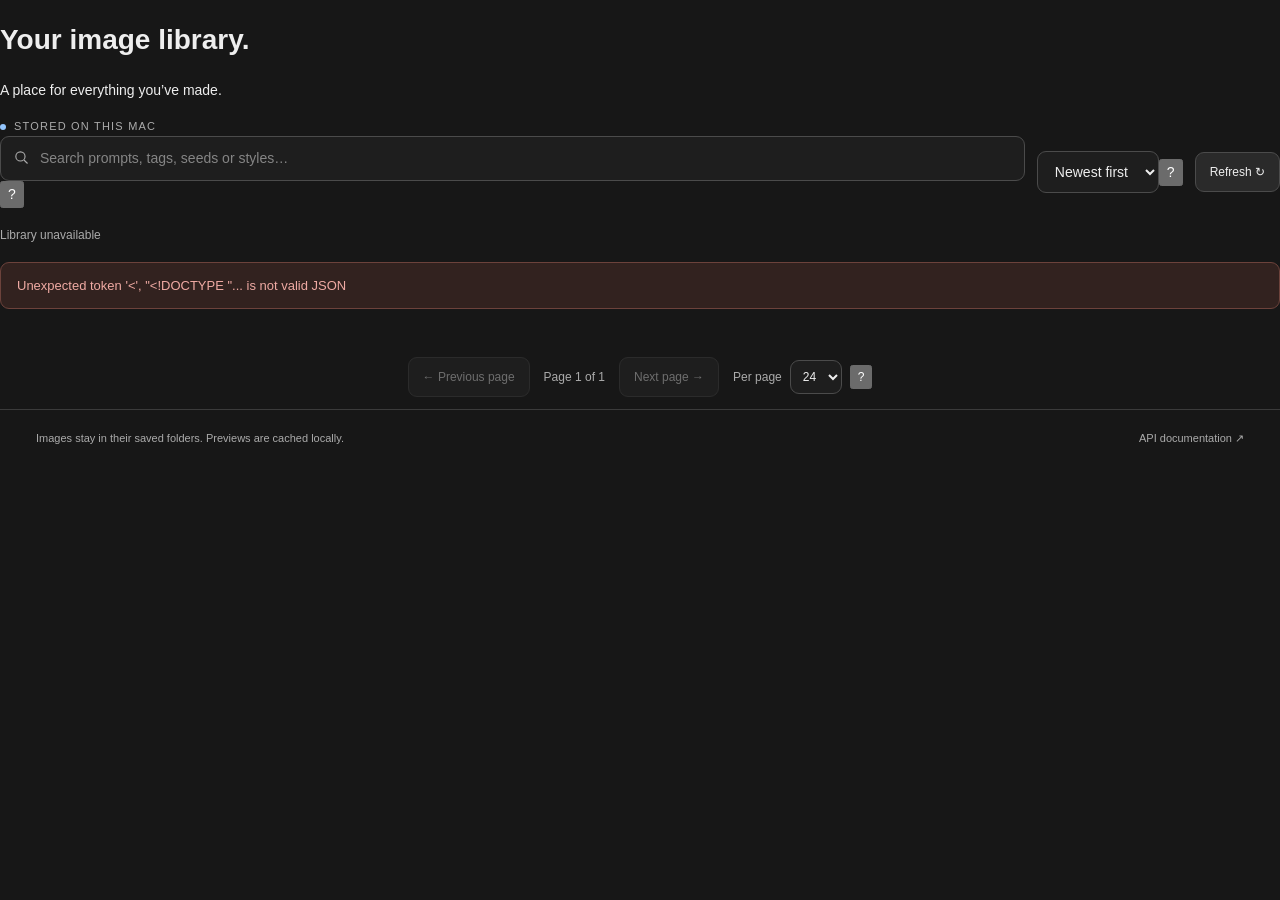
==== ui/gallery.html @ 49a671a4 "Match Voice Studio header, title spacing and page width" ====
<!doctype html>
<html lang="en">
<head>
  <meta charset="utf-8">
  <meta name="viewport" content="width=device-width, initial-scale=1">
  <meta name="color-scheme" content="dark">
  <title>Gallery — Image Studio</title>
  <link rel="icon" type="image/svg+xml" href="data:image/svg+xml,%3Csvg%20xmlns%3D%22http%3A%2F%2Fwww.w3.org%2F2000%2Fsvg%22%20viewBox%3D%220%200%2032%2032%22%3E%3Crect%20width%3D%2232%22%20height%3D%2232%22%20rx%3D%228%22%20fill%3D%22%2393c5fd%22%2F%3E%3Cg%20fill%3D%22none%22%20stroke%3D%22%2310243c%22%20stroke-width%3D%221.7%22%20stroke-linecap%3D%22round%22%20stroke-linejoin%3D%22round%22%3E%3Cpath%20d%3D%22M21%208H9a3%203%200%200%200-3%203v12a3%203%200%200%200%203%203h14a3%203%200%200%200%203-3V13%22%2F%3E%3Cpath%20d%3D%22m7%2022%206-6%205%205%204-5%204%204M25%203v6m-3-3h6%22%2F%3E%3C%2Fg%3E%3Ccircle%20cx%3D%2211%22%20cy%3D%2212%22%20r%3D%221.5%22%20fill%3D%22%2310243c%22%2F%3E%3C%2Fsvg%3E">
  <style>
    :root{color-scheme:dark;--bg:#171717;--panel:#222222;--line:#3b3b3b;--muted:#ababab;--text:#eeeeee;--accent:#93c5fd;--surface:linear-gradient(145deg,#292a2d 0%,#222224 55%,#202020 100%);--accent-fill:linear-gradient(135deg,#b1d5ff,#83b6f1);--accent-hover:linear-gradient(135deg,#c5e0ff,#a1ccff)}
    *{box-sizing:border-box}[hidden]{display:none!important}body{margin:0;background:var(--bg);color:var(--text);font:14px/1.5 -apple-system,BlinkMacSystemFont,"Segoe UI",sans-serif}button,input,select{font:inherit}button,a{touch-action:manipulation}button{cursor:pointer}button:disabled{opacity:.4;cursor:default}a{color:inherit}button,a,input,select{-webkit-tap-highlight-color:transparent}:focus-visible{outline:2px solid var(--accent);outline-offset:4px}

    .local{font-size:11px;letter-spacing:1.2px;text-transform:uppercase;color:var(--muted);white-space:nowrap}.local::before{content:'';display:inline-block;width:6px;height:6px;background:var(--accent);border-radius:50%;margin-right:8px}
    .toolbar{display:flex;align-items:center;gap:12px;margin-bottom:18px}input,select{color:var(--text);background:#1e1e1e;border:1px solid #4b4b4b;border-radius:9px;padding:11px 13px}input{width:100%;min-width:0;padding-left:39px}input::placeholder{color:#858585}.search{flex:1;position:relative}.search svg{position:absolute;left:13px;top:13px;color:var(--muted);pointer-events:none}select{max-width:180px}.button{display:inline-flex;gap:7px;align-items:center;justify-content:center;border:1px solid #4b4b4b;background:#2a2a2a;color:var(--text);border-radius:9px;padding:10px 14px;text-decoration:none;white-space:nowrap;font-size:12px}.button:hover:not(:disabled){background:#363636}.primary{background:var(--accent-fill);border-color:var(--accent);color:#10243c;font-weight:600}.primary:hover{background:var(--accent-hover)!important}.results-line{min-height:24px;color:var(--muted);font-size:12px;display:flex;justify-content:space-between;gap:12px;margin-bottom:12px}.grid{display:grid;grid-template-columns:repeat(auto-fill,minmax(245px,1fr));gap:20px}.card{overflow:hidden;background:var(--surface);border:1px solid var(--line);border-radius:13px;transition:border-color .15s}.card:hover{border-color:#6b6b6b}.open-image{display:block;width:100%;aspect-ratio:4/3;border:0;border-bottom:1px solid var(--line);padding:0;background:#141414;position:relative}.open-image img{display:block;width:100%;height:100%;object-fit:contain}.image-failed{position:absolute;inset:0;display:grid;place-items:center;color:var(--muted);font-size:12px;padding:20px}.card-body{padding:15px 17px 16px}.prompt{margin:0 0 12px;line-height:1.6;font-size:13px;display:-webkit-box;-webkit-line-clamp:2;-webkit-box-orient:vertical;overflow:hidden;min-height:42px}.card-data{display:flex;justify-content:space-between;gap:10px;align-items:center;color:var(--muted);font-size:11px;font-variant-numeric:tabular-nums}.style{display:block;margin-top:7px;color:#c3c3c3;font-size:11px}.pagination{display:flex;justify-content:center;align-items:center;flex-wrap:wrap;gap:14px;margin:28px 0 12px}.page-size{display:flex;align-items:center;gap:8px;font-size:12px;color:var(--muted)}.page-size select{padding:8px}.page-label{font-size:12px;color:var(--muted)}.tags{display:flex;flex-wrap:wrap;gap:6px;margin-top:11px}.tag-chip{border:1px solid #41638a;background:#243347;border-radius:20px;color:var(--accent);font-size:10px;padding:3px 9px;max-width:100%;overflow-wrap:anywhere;text-align:left}.active-filter{display:flex;align-items:center;gap:10px;color:var(--muted);font-size:12px;margin-bottom:18px}.tag-form{border-top:1px solid var(--line);padding-top:20px;margin-top:20px}.tag-form label{display:block;font-size:12px;margin-bottom:8px}.tag-form input{padding-left:12px}.tag-form .hint{color:var(--muted);font-size:11px;margin:8px 0 12px}.tag-form .error{margin:10px 0}.empty{padding:80px 25px;text-align:center;border:1px dashed #4a4a4a;border-radius:14px;color:var(--muted)}.empty svg{margin-bottom:14px;color:#979797}.empty h2{font-size:20px;letter-spacing:-.4px;font-weight:500;color:var(--text);margin:0 0 9px}.empty p{margin:0 0 22px}.error{color:#efaaa3;border:1px solid #6c423b;background:#32221f;border-radius:9px;padding:13px 16px;margin:0 0 20px;font-size:13px}footer{max-width:1320px;margin:auto;padding:20px 36px 32px;display:flex;justify-content:space-between;gap:20px;border-top:1px solid var(--line);color:var(--muted);font-size:11px}footer a{text-decoration:none}
    dialog{width:min(1260px,96vw);max-height:94vh;padding:0;background:var(--surface);color:var(--text);border:1px solid #555555;border-radius:16px;box-shadow:0 30px 120px #0008}dialog::backdrop{background:#090909d9;backdrop-filter:blur(9px)}.viewer-head{display:flex;align-items:center;justify-content:space-between;padding:14px 18px;border-bottom:1px solid var(--line);gap:18px}.viewer-head strong{font-size:13px;font-weight:550}.viewer-nav{display:flex;gap:8px}.icon-button{background:#2a2a2a;border:1px solid #4b4b4b;border-radius:7px;color:var(--text);width:32px;height:30px;font-size:18px;line-height:1}.viewer-grid{display:grid;grid-template-columns:minmax(0,1.4fr) minmax(290px,.8fr)}.full-image{background:#111111;min-height:420px;height:min(72vh,790px);display:grid;place-items:center;position:relative}.full-image img{display:block;max-width:100%;max-height:100%;width:100%;height:100%;object-fit:contain}.full-image p{position:absolute;color:var(--muted);font-size:12px}.details{padding:23px;max-height:72vh;overflow:auto}.eyebrow{color:var(--muted);font-size:10px;text-transform:uppercase;letter-spacing:1.2px;margin:0 0 10px}.full-prompt{white-space:pre-wrap;overflow-wrap:anywhere;font-size:14px;line-height:1.7;margin:0 0 14px;max-height:28vh;overflow:auto}.settings{display:grid;grid-template-columns:1fr 1fr;gap:17px 20px;padding:21px 0;margin:20px 0;border-top:1px solid var(--line);border-bottom:1px solid var(--line)}.settings dt{font-size:10px;text-transform:uppercase;letter-spacing:.8px;color:var(--muted);margin-bottom:4px}.settings dd{font-size:12px;margin:0;overflow-wrap:anywhere;font-variant-numeric:tabular-nums}.detail-actions{display:flex;flex-wrap:wrap;gap:8px}.detail-actions .primary{flex-basis:100%}.file-label{margin-top:24px}.file-path{display:block;font-size:10px;line-height:1.7;overflow-wrap:anywhere;color:var(--muted);margin:0 0 10px}.toast{position:fixed;bottom:26px;left:50%;transform:translateX(-50%);z-index:10;border:1px solid #626262;border-radius:9px;padding:11px 18px;background:#273649;color:var(--accent);font-size:12px;box-shadow:0 8px 40px #0006}.sr-only{position:absolute;width:1px;height:1px;overflow:hidden;clip-path:inset(50%)}
    @media(max-width:800px){.grid{grid-template-columns:repeat(auto-fill,minmax(220px,1fr));gap:16px}.viewer-grid{grid-template-columns:1fr}.full-image{min-height:240px;height:46vh}.details{max-height:none}.full-prompt{max-height:20vh}footer{padding-left:24px;padding-right:24px}.local{display:none}}
    @media(max-width:520px){.toolbar{flex-wrap:wrap;gap:9px}.search{flex-basis:100%}select{flex:1;max-width:none}.grid{grid-template-columns:1fr 1fr;gap:10px}.card-body{padding:11px}.prompt{font-size:12px;min-height:38px}.card-data{align-items:start;flex-direction:column;gap:4px}.style{font-size:10px}footer{padding:18px;flex-direction:column;gap:8px}.details{padding:18px}dialog{width:96vw}.empty{padding:48px 18px}}
    @media(prefers-reduced-motion:reduce){.card{transition:none}}

    /* Match the generator’s charcoal depth without tinting saved images. */
    .empty{background:linear-gradient(140deg,#2a405b 0%,#202226 38%,#191919 80%)}.card{box-shadow:inset 0 1px 0 #ffffff06,0 10px 26px #00000018}
    .edit-action{display:flex;align-items:center;gap:8px;margin-bottom:20px}.edit-action .primary{flex:1}.edit-action [aria-disabled=true]{opacity:.5;cursor:not-allowed}
  </style>
  <link rel="stylesheet" href="/assets/help.css">
  <script src="/assets/help.js" defer></script>
  <link rel="stylesheet" href="/assets/shell.css">
</head>
<body>
  <!-- IMAGEGEN_HEADER -->
  <main class="studio-main">
    <div class="intro"><div><h1>Your image library.</h1><p>A place for everything you’ve made.</p></div><span class="local">Stored on this Mac</span></div>
    <div class="toolbar">
      <div class="search help-search"><svg width="17" height="17" viewBox="0 0 24 24" fill="none" stroke="currentColor" stroke-width="1.6" aria-hidden="true"><circle cx="10.5" cy="10.5" r="6.5"/><path d="m15.5 15.5 5 5"/></svg><label class="sr-only" for="search">Search images</label><input id="search" type="search" maxlength="4000" placeholder="Search prompts, tags, seeds or styles…" autocomplete="off"><button type="button" class="help-button" aria-label="Help with gallery search" data-help="Search prompts, tags, models, adapter names, seeds and dimensions. Click an image’s tag to filter by that exact label."><span aria-hidden="true">?</span></button></div>
      <div class="help-control"><label class="sr-only" for="sort">Image order</label><select id="sort"><option value="newest">Newest first</option><option value="oldest">Oldest first</option></select><button type="button" class="help-button" aria-label="Help with image order" data-help="Sort saved images by creation time. This does not change generation queue order."><span aria-hidden="true">?</span></button></div>
      <button type="button" class="button" id="refresh">Refresh ↻</button>
    </div>
    <div class="active-filter" id="active-filter" hidden><span id="filter-label"></span><button class="button" id="clear-filter" type="button">Clear tag filter ×</button></div>
    <div class="results-line"><span id="count" role="status" aria-live="polite">Loading your images…</span><span id="loading" hidden>Loading…</span></div>
    <p id="error" class="error" role="alert" hidden></p>
    <section class="grid" id="grid" aria-label="Saved generations" aria-busy="true"></section>
    <section class="empty" id="empty" hidden><svg width="48" height="48" viewBox="0 0 48 48" fill="none" aria-hidden="true"><rect x="6" y="6" width="36" height="36" rx="7" stroke="currentColor"/><circle cx="18" cy="18" r="4" stroke="currentColor"/><path d="m7 35 13-11 8 6 7-12 6 13" stroke="currentColor"/></svg><h2 id="empty-title">Your library starts here.</h2><p id="empty-text">Generate an image and it will appear here automatically.</p><a class="button primary" href="/">Create an image ↗</a></section>
    <nav class="pagination" aria-label="Image pages"><button id="page-previous" class="button" disabled>← Previous page</button><span id="page-label" class="page-label">Page 1 of 1</span><button id="page-next" class="button" disabled>Next page →</button><div class="page-size"><label for="page-size">Per page</label><select id="page-size"><option value="12">12</option><option value="24" selected>24</option><option value="48">48</option><option value="96">96</option></select><button type="button" class="help-button" aria-label="Help with images per page" data-help="Choose how many previews to show at once. Previous and Next move through the matching images."><span aria-hidden="true">?</span></button></div></nav>
  </main>
  <footer class="studio-footer"><span>Images stay in their saved folders. Previews are cached locally.</span><a href="/docs" target="_blank" rel="noopener">API documentation ↗</a></footer>
  <dialog id="viewer" aria-labelledby="viewer-title">
    <div class="viewer-head"><strong id="viewer-title">Image details</strong><div class="viewer-nav"><button class="icon-button" id="previous" aria-label="Previous image">←</button><button class="icon-button" id="next" aria-label="Next image">→</button><button class="icon-button" id="close" aria-label="Close image">×</button></div></div>
    <div class="viewer-grid">
      <div class="full-image"><p id="preview-state">Loading preview…</p><img id="full-image" alt="" hidden></div>
      <div class="details">
        <div class="edit-action"><a id="edit-photo" class="button primary" aria-disabled="true">Edit photo ↗</a><button type="button" class="help-button" id="edit-photo-help" aria-label="Help with Edit photo" data-help="Checking setup editing models…"><span aria-hidden="true">?</span></button></div>
        <p class="eyebrow">Prompt</p><p class="full-prompt" id="full-prompt"></p><button id="copy-prompt" class="button">Copy prompt</button>
        <form id="tag-form" class="tag-form"><div class="help-label"><label for="tags">Image tags</label><button type="button" class="help-button" aria-label="Help with image tags" data-help="Replace this image’s searchable tags using comma-separated labels; leave blank to clear them. The original image and generation settings stay unchanged."><span aria-hidden="true">?</span></button></div><input id="tags" type="text" maxlength="2110" placeholder="e.g. gothic, village, campaign" autocomplete="off" aria-describedby="tags-hint"><p class="hint" id="tags-hint">Separate tags with commas. Up to 32 tags, 64 characters each. Leave blank to clear.</p><button class="button" id="save-tags" type="submit">Save tags</button><p class="error" id="tag-error" role="alert" hidden></p></form>
        <dl class="settings" id="settings"></dl>
        <div class="detail-actions"><a id="variation" class="button">Make a variation ↗</a><a id="reuse" class="button">Reuse settings</a><a id="download" class="button" download>Download PNG ↓</a><a id="metadata" class="button" download>Save metadata ↓</a></div>
        <p class="eyebrow file-label">Saved file</p><code class="file-path" id="file-path"></code><button id="copy-path" class="button">Copy file path</button>
      </div>
    </div>
  </dialog>
  <p class="toast" id="toast" role="status" hidden></p>
  <script>
    const $ = id => document.getElementById(id);
    let editingModels=[], editingState='loading', editingSetupHint='Set up FLUX.2 Klein 4B, FLUX.2 Klein 9B or Qwen-Image 2.1 Turbo with make setup.';
    function updateEditAction(){
      const item=images[activeIndex],enabled=editingState==='ready' && editingModels.length>0 && !!item;
      $('edit-photo').setAttribute('aria-disabled',String(!enabled));
      if(enabled)$('edit-photo').href='/?generation='+item.id+'&mode=edit';else $('edit-photo').removeAttribute('href');
      $('edit-photo-help').dataset.help=editingState==='loading' ? 'Checking setup editing models…' : editingState==='error' ? 'Could not check editing models. Refresh the gallery after checking the server.' : enabled ? 'Open this photo in Edit, then describe the change. Available editors: '+editingModels.map(model=>model.name).join(', ')+'. The original file stays unchanged.' : 'No setup model supports photo editing. '+editingSetupHint;
    }
    async function loadEditingModels(){
      try{
        const response=await fetch('/v1/models',{cache:'no-store',signal:AbortSignal.timeout(5000)});
        if(!response.ok)throw new Error('Models unavailable');
        const catalog=await response.json();editingModels=catalog.data.filter(model=>model.tasks?.includes('edit'));editingState='ready';
        editingSetupHint=catalog.data.find(model=>model.photo_editing?.setup_hint)?.photo_editing.setup_hint || editingSetupHint;
      }catch{editingModels=[];editingState='error';}
      updateEditAction();
    }
    $('edit-photo').addEventListener('click',event=>{if($('edit-photo').getAttribute('aria-disabled')==='true')event.preventDefault();});
    let images = [], currentOffset = 0, nextOffset = null, previousOffset = null, activeTags = [], savingTags = false, activeIndex = -1, requestNumber = 0, loading = false, controller = null, searchTimer, toastTimer;
    function element(tag, className, text) { const node = document.createElement(tag); if (className) node.className = className; if (text !== undefined) node.textContent = text; return node; }
    function localURL(value) { const url = new URL(value, location.origin); if (url.origin !== location.origin) throw new Error('Unexpected image URL.'); return url.href; }
    function dateLabel(created, short = false) { const date = new Date(created * 1000); if (!Number.isFinite(date.getTime())) return 'Saved image'; return new Intl.DateTimeFormat(undefined, short ? {month:'short', day:'numeric'} : {dateStyle:'medium', timeStyle:'short'}).format(date); }
    function toast(message) { clearTimeout(toastTimer); $('toast').textContent = message; $('toast').hidden = false; toastTimer = setTimeout(() => { $('toast').hidden = true; }, 2500); }
    async function copy(text, label) { try { await navigator.clipboard.writeText(text); toast(label + ' copied'); } catch { toast('Could not copy. Select the text and copy it manually.'); } }
    function filterTag(tag) { activeTags = [tag]; loadImages(0); }
    function renderTags(item, container) {
      const tags = element('div', 'tags');
      for (const tag of (item.tags || []).slice(0, 4)) {
        const chip = element('button', 'tag-chip', tag); chip.type = 'button'; chip.setAttribute('aria-label', 'Filter by tag ' + tag); chip.addEventListener('click', () => filterTag(tag)); tags.append(chip);
      }
      if ((item.tags || []).length > 4) tags.append(element('span', 'page-label', '+' + (item.tags.length - 4)));
      if (tags.childNodes.length) container.append(tags);
    }
    function renderCard(item, index) {
      const card = element('article', 'card');
      const button = element('button', 'open-image'); button.type = 'button'; button.setAttribute('aria-label', 'Open image · ' + dateLabel(item.created));
      const photo = element('img'); photo.loading = 'lazy'; photo.decoding = 'async'; photo.alt = (item.prompt || 'Saved generated image').slice(0, 200); photo.src = localURL(item.thumbnail_url);
      photo.addEventListener('error', () => { photo.hidden = true; button.append(element('span', 'image-failed', 'Preview unavailable · open original')); });
      button.append(photo); button.addEventListener('click', () => openImage(index));
      const body = element('div', 'card-body'); body.append(element('p', 'prompt', item.prompt || 'No prompt recorded'));
      const line = element('div', 'card-data'); line.append(element('span', '', item.size ? item.size.replace('x',' × ') : 'PNG'), element('time', '', dateLabel(item.created, true))); body.append(line);
      body.append(element('span', 'style', (item.model || 'Unknown model') + (item.lora ? ' · ' + item.lora.name : '')));
      renderTags(item, body); card.append(button, body); $('grid').append(card);
    }
    function updatePagination() {
      $('page-previous').disabled = loading || previousOffset === null;
      $('page-next').disabled = loading || nextOffset === null;
    }
    async function loadImages(offset = 0, keepImage = null) {
      clearTimeout(searchTimer);
      if (controller) controller.abort(); controller = new AbortController();
      const currentController = controller, number = ++requestNumber;
      loading = true; updatePagination(); $('loading').hidden = false; $('grid').setAttribute('aria-busy', 'true'); $('error').hidden = true;
      const timer = setTimeout(() => currentController.abort(), 15000);
      const params = new URLSearchParams({limit:$('page-size').value, offset:String(offset), q:$('search').value.trim(), sort:$('sort').value});
      for (const tag of activeTags) params.append('tag', tag);
      try {
        const response = await fetch('/v1/images?' + params, {cache:'no-store', signal:currentController.signal});
        const data = await response.json(); if (!response.ok) throw new Error(typeof data.detail === 'string' ? data.detail : 'Could not read the library.');
        if (number !== requestNumber) return;
        if (offset > 0 && !data.data.length) { const last = Math.max(0, Math.ceil(data.total / data.limit) - 1) * data.limit; return loadImages(last, keepImage); }
        if ($('viewer').open && !keepImage) $('viewer').close();
        images = data.data; currentOffset = data.offset; $('grid').replaceChildren();
        for (let index = 0; index < images.length; index++) renderCard(images[index], index);
        nextOffset = data.next_offset ?? null; previousOffset = data.previous_offset ?? null;
        const totalPages = Math.max(1, Math.ceil(data.total / data.limit)), page = Math.floor(data.offset / data.limit) + 1;
        $('page-label').textContent = `Page ${page} of ${totalPages}`;
        $('count').textContent = data.total ? `${data.offset + 1}–${data.offset + images.length} of ${data.total} image${data.total === 1 ? '' : 's'}` : 'No images found';
        $('active-filter').hidden = !activeTags.length; $('filter-label').textContent = 'Tagged: ' + activeTags.join(' + ');
        $('empty').hidden = images.length > 0;
        const filtered = Boolean($('search').value.trim() || activeTags.length);
        $('empty-title').textContent = filtered ? 'Nothing matches just yet.' : 'Your library starts here.';
        $('empty-text').textContent = filtered ? 'Try another prompt or tag, or clear the filters.' : 'Generate an image and it will appear here automatically.';
        history.replaceState(null, '', '/gallery?' + params);
        if (keepImage && $('viewer').open) { const index = images.findIndex(item => item.id === keepImage); if (index >= 0) openImage(index); else $('viewer').close(); }
      } catch (error) {
        if (number !== requestNumber) return;
        $('error').textContent = error.name === 'AbortError' ? 'The library took too long to respond. Try Refresh after checking the server and storage.' : error instanceof TypeError ? 'Could not reach the server. Check that it is running, then refresh.' : error.message;
        $('error').hidden = false; if (!images.length) $('count').textContent = 'Library unavailable';
      } finally {
        clearTimeout(timer);
        if (number === requestNumber) { loading = false; $('loading').hidden = true; updatePagination(); $('grid').setAttribute('aria-busy','false'); }
      }
    }
    function addSetting(label, value) { const cell = element('div'); cell.append(element('dt','',label), element('dd','',value ?? 'Not recorded')); $('settings').append(cell); }
    function openImage(index) {
      const item = images[index]; if (!item) return; activeIndex = index;
      $('full-prompt').textContent = item.prompt || 'No prompt was recorded for this image.'; $('copy-prompt').disabled = !item.prompt;
      $('tags').value = (item.tags || []).join(', '); $('tag-error').hidden = true;
      $('settings').replaceChildren();
      addSetting('Size', item.size?.replace('x',' × ')); addSetting('Seed', item.seed === undefined ? null : String(item.seed));
      addSetting('Steps', item.steps === undefined ? null : String(item.steps)); addSetting('Generation time', item.generation_seconds === undefined ? null : `${item.generation_seconds}s`);
      addSetting('Style', item.lora ? item.lora.name + (item.lora.strength == null ? '' : ` · ${item.lora.strength}`) : 'Original model'); addSetting('Saved', dateLabel(item.created));
      $('file-path').textContent = item.file_path;
      $('variation').href = '/?generation=' + item.id + '&mode=reference'; $('reuse').href = '/?generation=' + item.id + '&mode=settings'; $('reuse').hidden = !item.prompt;
      updateEditAction();
      $('download').href = localURL(item.url); $('download').download = item.id + '.png';
      $('metadata').hidden = !item.metadata_url; if (item.metadata_url) { $('metadata').href = localURL(item.metadata_url); $('metadata').download = item.id + '.json'; }
      $('previous').disabled = index <= 0; $('next').disabled = index >= images.length - 1;
      $('full-image').hidden = true; $('preview-state').textContent = 'Loading preview…'; $('preview-state').hidden = false;
      $('full-image').onload = () => { $('preview-state').hidden = true; $('full-image').hidden = false; };
      $('full-image').onerror = () => { $('preview-state').textContent = 'This image is no longer available in its saved folder.'; };
      $('full-image').alt = (item.prompt || 'Saved generated image').slice(0,400); $('full-image').src = localURL(item.url);
      if (!$('viewer').open) $('viewer').showModal();
    }
    $('search').addEventListener('input', () => { clearTimeout(searchTimer); searchTimer = setTimeout(() => loadImages(0), 250); });
    $('sort').addEventListener('change', () => loadImages(0)); $('page-size').addEventListener('change', () => loadImages(0));
    $('refresh').addEventListener('click', () => {loadImages(currentOffset);loadEditingModels();});
    $('page-previous').addEventListener('click', () => { if (previousOffset !== null) loadImages(previousOffset); });
    $('page-next').addEventListener('click', () => { if (nextOffset !== null) loadImages(nextOffset); });
    $('clear-filter').addEventListener('click', () => { activeTags = []; loadImages(0); });
    $('tag-form').addEventListener('submit', async event => {
      event.preventDefault(); const item = images[activeIndex]; if (!item || savingTags) return;
      const tags = $('tags').value.split(',').map(tag => tag.trim()).filter(Boolean);
      savingTags = true; $('save-tags').disabled = true; $('tags').disabled = true; $('previous').disabled = true; $('next').disabled = true; $('tag-error').hidden = true;
      try {
        const response = await fetch('/v1/images/' + item.id + '/tags', {method:'PATCH', headers:{'Content-Type':'application/json'}, body:JSON.stringify({tags}), signal:AbortSignal.timeout(10000)});
        const data = await response.json();
        if (!response.ok) throw new Error(Array.isArray(data.detail) ? data.detail.map(error => error.msg).join('; ') : data.detail || 'Could not save tags.');
        toast('Tags saved'); savingTags = false;
        await loadImages(currentOffset, $('viewer').open ? images[activeIndex]?.id : null);
      } catch (error) { $('tag-error').textContent = error.name === 'AbortError' ? 'The request timed out. Refresh to check the saved tags before retrying.' : error.message; $('tag-error').hidden = false; }
      finally { savingTags = false; $('save-tags').disabled = false; $('tags').disabled = false; $('previous').disabled = activeIndex <= 0; $('next').disabled = activeIndex >= images.length - 1; }
    });
    $('close').addEventListener('click', () => $('viewer').close());
    $('viewer').addEventListener('click', event => { if (event.target === $('viewer')) $('viewer').close(); });
    $('previous').addEventListener('click', () => openImage(activeIndex - 1)); $('next').addEventListener('click', () => openImage(activeIndex + 1));
    $('viewer').addEventListener('keydown', event => { if (savingTags || event.target.closest('input, textarea, select')) return; if (event.key === 'ArrowLeft' && activeIndex > 0) { event.preventDefault(); openImage(activeIndex - 1); } if (event.key === 'ArrowRight' && activeIndex < images.length - 1) { event.preventDefault(); openImage(activeIndex + 1); } });
    $('copy-prompt').addEventListener('click', () => copy(images[activeIndex].prompt || '', 'Prompt')); $('copy-path').addEventListener('click', () => copy(images[activeIndex].file_path, 'File path'));
    const initial = new URLSearchParams(location.search);
    $('search').value = (initial.get('q') || '').slice(0, 4000);
    if (['newest','oldest'].includes(initial.get('sort'))) $('sort').value = initial.get('sort');
    if (['12','24','48','96'].includes(initial.get('limit'))) $('page-size').value = initial.get('limit');
    activeTags = initial.getAll('tag').slice(0,32);
    const initialOffset = Number(initial.get('offset') || 0);
    loadEditingModels();
    loadImages(Number.isSafeInteger(initialOffset) && initialOffset >= 0 ? initialOffset : 0);
  </script>
<!-- IMAGEGEN_QUEUE -->
  <script src="/assets/shell.js"></script>
</body>
</html>
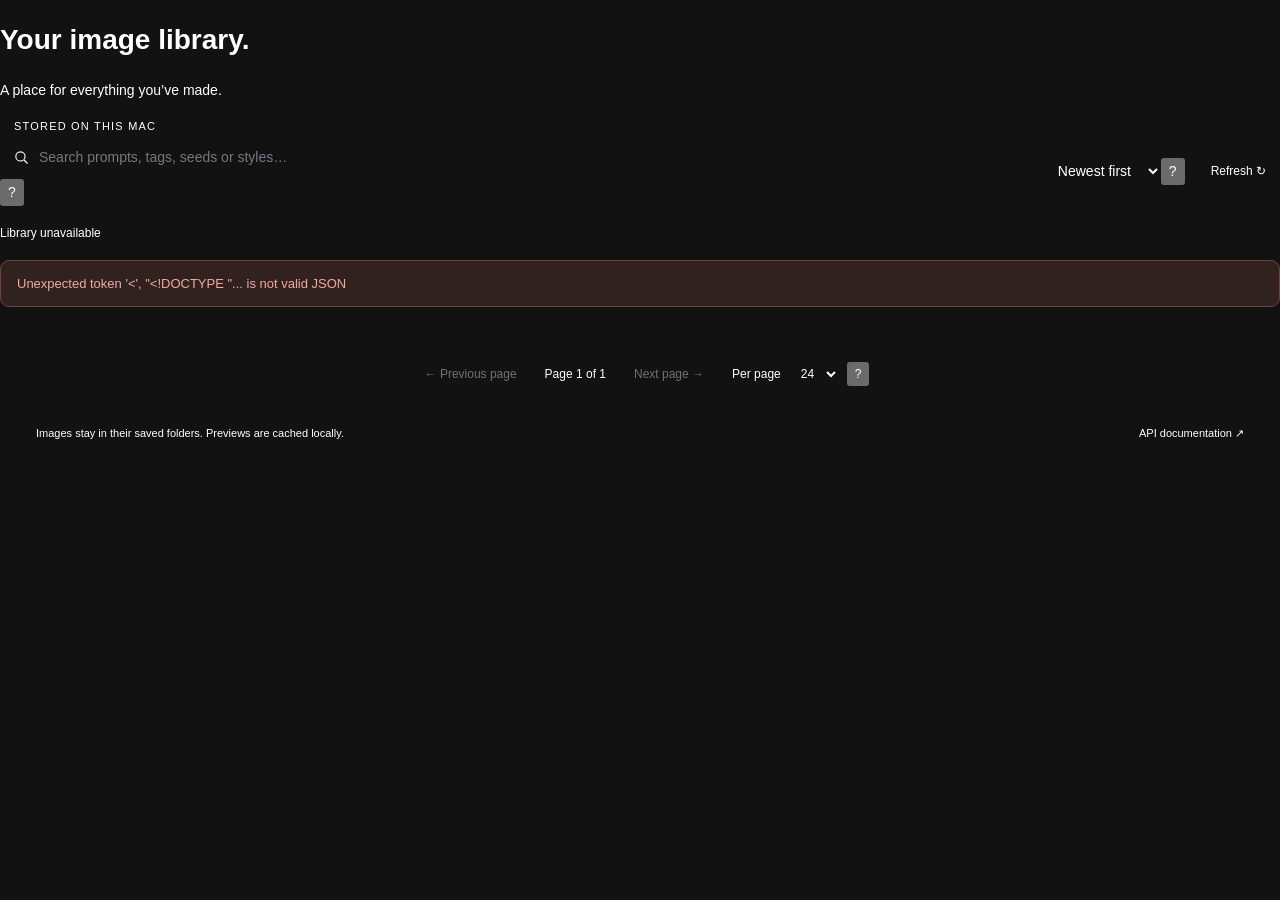
==== commit 183c1e68: "Match Voice Studio greys with teal accents and compact workflow tabs" ====
--- a/ui/gallery.html
+++ b/ui/gallery.html
@@ -5,21 +5,23 @@
   <meta name="viewport" content="width=device-width, initial-scale=1">
   <meta name="color-scheme" content="dark">
   <title>Gallery — Image Studio</title>
-  <link rel="icon" type="image/svg+xml" href="data:image/svg+xml,%3Csvg%20xmlns%3D%22http%3A%2F%2Fwww.w3.org%2F2000%2Fsvg%22%20viewBox%3D%220%200%2032%2032%22%3E%3Crect%20width%3D%2232%22%20height%3D%2232%22%20rx%3D%228%22%20fill%3D%22%2393c5fd%22%2F%3E%3Cg%20fill%3D%22none%22%20stroke%3D%22%2310243c%22%20stroke-width%3D%221.7%22%20stroke-linecap%3D%22round%22%20stroke-linejoin%3D%22round%22%3E%3Cpath%20d%3D%22M21%208H9a3%203%200%200%200-3%203v12a3%203%200%200%200%203%203h14a3%203%200%200%200%203-3V13%22%2F%3E%3Cpath%20d%3D%22m7%2022%206-6%205%205%204-5%204%204M25%203v6m-3-3h6%22%2F%3E%3C%2Fg%3E%3Ccircle%20cx%3D%2211%22%20cy%3D%2212%22%20r%3D%221.5%22%20fill%3D%22%2310243c%22%2F%3E%3C%2Fsvg%3E">
+  <link rel="icon" type="image/svg+xml" href="data:image/svg+xml,%3Csvg%20xmlns%3D%22http%3A%2F%2Fwww.w3.org%2F2000%2Fsvg%22%20viewBox%3D%220%200%2032%2032%22%3E%3Crect%20width%3D%2232%22%20height%3D%2232%22%20rx%3D%228%22%20fill%3D%22%2313b2ba%22%2F%3E%3Cg%20fill%3D%22none%22%20stroke%3D%22%23082c30%22%20stroke-width%3D%221.7%22%20stroke-linecap%3D%22round%22%20stroke-linejoin%3D%22round%22%3E%3Cpath%20d%3D%22M21%208H9a3%203%200%200%200-3%203v12a3%203%200%200%200%203%203h14a3%203%200%200%200%203-3V13%22%2F%3E%3Cpath%20d%3D%22m7%2022%206-6%205%205%204-5%204%204M25%203v6m-3-3h6%22%2F%3E%3C%2Fg%3E%3Ccircle%20cx%3D%2211%22%20cy%3D%2212%22%20r%3D%221.5%22%20fill%3D%22%23082c30%22%2F%3E%3C%2Fsvg%3E">
   <style>
-    :root{color-scheme:dark;--bg:#171717;--panel:#222222;--line:#3b3b3b;--muted:#ababab;--text:#eeeeee;--accent:#93c5fd;--surface:linear-gradient(145deg,#292a2d 0%,#222224 55%,#202020 100%);--accent-fill:linear-gradient(135deg,#b1d5ff,#83b6f1);--accent-hover:linear-gradient(135deg,#c5e0ff,#a1ccff)}
+
     *{box-sizing:border-box}[hidden]{display:none!important}body{margin:0;background:var(--bg);color:var(--text);font:14px/1.5 -apple-system,BlinkMacSystemFont,"Segoe UI",sans-serif}button,input,select{font:inherit}button,a{touch-action:manipulation}button{cursor:pointer}button:disabled{opacity:.4;cursor:default}a{color:inherit}button,a,input,select{-webkit-tap-highlight-color:transparent}:focus-visible{outline:2px solid var(--accent);outline-offset:4px}
 
     .local{font-size:11px;letter-spacing:1.2px;text-transform:uppercase;color:var(--muted);white-space:nowrap}.local::before{content:'';display:inline-block;width:6px;height:6px;background:var(--accent);border-radius:50%;margin-right:8px}
-    .toolbar{display:flex;align-items:center;gap:12px;margin-bottom:18px}input,select{color:var(--text);background:#1e1e1e;border:1px solid #4b4b4b;border-radius:9px;padding:11px 13px}input{width:100%;min-width:0;padding-left:39px}input::placeholder{color:#858585}.search{flex:1;position:relative}.search svg{position:absolute;left:13px;top:13px;color:var(--muted);pointer-events:none}select{max-width:180px}.button{display:inline-flex;gap:7px;align-items:center;justify-content:center;border:1px solid #4b4b4b;background:#2a2a2a;color:var(--text);border-radius:9px;padding:10px 14px;text-decoration:none;white-space:nowrap;font-size:12px}.button:hover:not(:disabled){background:#363636}.primary{background:var(--accent-fill);border-color:var(--accent);color:#10243c;font-weight:600}.primary:hover{background:var(--accent-hover)!important}.results-line{min-height:24px;color:var(--muted);font-size:12px;display:flex;justify-content:space-between;gap:12px;margin-bottom:12px}.grid{display:grid;grid-template-columns:repeat(auto-fill,minmax(245px,1fr));gap:20px}.card{overflow:hidden;background:var(--surface);border:1px solid var(--line);border-radius:13px;transition:border-color .15s}.card:hover{border-color:#6b6b6b}.open-image{display:block;width:100%;aspect-ratio:4/3;border:0;border-bottom:1px solid var(--line);padding:0;background:#141414;position:relative}.open-image img{display:block;width:100%;height:100%;object-fit:contain}.image-failed{position:absolute;inset:0;display:grid;place-items:center;color:var(--muted);font-size:12px;padding:20px}.card-body{padding:15px 17px 16px}.prompt{margin:0 0 12px;line-height:1.6;font-size:13px;display:-webkit-box;-webkit-line-clamp:2;-webkit-box-orient:vertical;overflow:hidden;min-height:42px}.card-data{display:flex;justify-content:space-between;gap:10px;align-items:center;color:var(--muted);font-size:11px;font-variant-numeric:tabular-nums}.style{display:block;margin-top:7px;color:#c3c3c3;font-size:11px}.pagination{display:flex;justify-content:center;align-items:center;flex-wrap:wrap;gap:14px;margin:28px 0 12px}.page-size{display:flex;align-items:center;gap:8px;font-size:12px;color:var(--muted)}.page-size select{padding:8px}.page-label{font-size:12px;color:var(--muted)}.tags{display:flex;flex-wrap:wrap;gap:6px;margin-top:11px}.tag-chip{border:1px solid #41638a;background:#243347;border-radius:20px;color:var(--accent);font-size:10px;padding:3px 9px;max-width:100%;overflow-wrap:anywhere;text-align:left}.active-filter{display:flex;align-items:center;gap:10px;color:var(--muted);font-size:12px;margin-bottom:18px}.tag-form{border-top:1px solid var(--line);padding-top:20px;margin-top:20px}.tag-form label{display:block;font-size:12px;margin-bottom:8px}.tag-form input{padding-left:12px}.tag-form .hint{color:var(--muted);font-size:11px;margin:8px 0 12px}.tag-form .error{margin:10px 0}.empty{padding:80px 25px;text-align:center;border:1px dashed #4a4a4a;border-radius:14px;color:var(--muted)}.empty svg{margin-bottom:14px;color:#979797}.empty h2{font-size:20px;letter-spacing:-.4px;font-weight:500;color:var(--text);margin:0 0 9px}.empty p{margin:0 0 22px}.error{color:#efaaa3;border:1px solid #6c423b;background:#32221f;border-radius:9px;padding:13px 16px;margin:0 0 20px;font-size:13px}footer{max-width:1320px;margin:auto;padding:20px 36px 32px;display:flex;justify-content:space-between;gap:20px;border-top:1px solid var(--line);color:var(--muted);font-size:11px}footer a{text-decoration:none}
-    dialog{width:min(1260px,96vw);max-height:94vh;padding:0;background:var(--surface);color:var(--text);border:1px solid #555555;border-radius:16px;box-shadow:0 30px 120px #0008}dialog::backdrop{background:#090909d9;backdrop-filter:blur(9px)}.viewer-head{display:flex;align-items:center;justify-content:space-between;padding:14px 18px;border-bottom:1px solid var(--line);gap:18px}.viewer-head strong{font-size:13px;font-weight:550}.viewer-nav{display:flex;gap:8px}.icon-button{background:#2a2a2a;border:1px solid #4b4b4b;border-radius:7px;color:var(--text);width:32px;height:30px;font-size:18px;line-height:1}.viewer-grid{display:grid;grid-template-columns:minmax(0,1.4fr) minmax(290px,.8fr)}.full-image{background:#111111;min-height:420px;height:min(72vh,790px);display:grid;place-items:center;position:relative}.full-image img{display:block;max-width:100%;max-height:100%;width:100%;height:100%;object-fit:contain}.full-image p{position:absolute;color:var(--muted);font-size:12px}.details{padding:23px;max-height:72vh;overflow:auto}.eyebrow{color:var(--muted);font-size:10px;text-transform:uppercase;letter-spacing:1.2px;margin:0 0 10px}.full-prompt{white-space:pre-wrap;overflow-wrap:anywhere;font-size:14px;line-height:1.7;margin:0 0 14px;max-height:28vh;overflow:auto}.settings{display:grid;grid-template-columns:1fr 1fr;gap:17px 20px;padding:21px 0;margin:20px 0;border-top:1px solid var(--line);border-bottom:1px solid var(--line)}.settings dt{font-size:10px;text-transform:uppercase;letter-spacing:.8px;color:var(--muted);margin-bottom:4px}.settings dd{font-size:12px;margin:0;overflow-wrap:anywhere;font-variant-numeric:tabular-nums}.detail-actions{display:flex;flex-wrap:wrap;gap:8px}.detail-actions .primary{flex-basis:100%}.file-label{margin-top:24px}.file-path{display:block;font-size:10px;line-height:1.7;overflow-wrap:anywhere;color:var(--muted);margin:0 0 10px}.toast{position:fixed;bottom:26px;left:50%;transform:translateX(-50%);z-index:10;border:1px solid #626262;border-radius:9px;padding:11px 18px;background:#273649;color:var(--accent);font-size:12px;box-shadow:0 8px 40px #0006}.sr-only{position:absolute;width:1px;height:1px;overflow:hidden;clip-path:inset(50%)}
+    .toolbar{display:flex;align-items:center;gap:12px;margin-bottom:18px}input,select{color:var(--text);background:var(--input);border:1px solid var(--control-line);border-radius:9px;padding:11px 13px}input{width:100%;min-width:0;padding-left:39px}input::placeholder{color:#777785}.search{flex:1;position:relative}.search svg{position:absolute;left:13px;top:13px;color:var(--muted);pointer-events:none}select{max-width:180px}.button{display:inline-flex;gap:7px;align-items:center;justify-content:center;border:1px solid var(--control-line);background:var(--control);color:var(--text);border-radius:9px;padding:10px 14px;text-decoration:none;white-space:nowrap;font-size:12px}.button:hover:not(:disabled){background:var(--control-hover)}.primary{background:var(--accent-fill);border-color:var(--accent);color:var(--accent-ink);font-weight:600}.primary:hover{background:var(--accent-hover)!important}.results-line{min-height:24px;color:var(--muted);font-size:12px;display:flex;justify-content:space-between;gap:12px;margin-bottom:12px}.grid{display:grid;grid-template-columns:repeat(auto-fill,minmax(245px,1fr));gap:20px}.card{overflow:hidden;background:var(--surface);border:1px solid var(--line);border-radius:13px;transition:border-color .15s}.card:hover{border-color:#6b6b6b}.open-image{display:block;width:100%;aspect-ratio:4/3;border:0;border-bottom:1px solid var(--line);padding:0;background:#141414;position:relative}.open-image img{display:block;width:100%;height:100%;object-fit:contain}.image-failed{position:absolute;inset:0;display:grid;place-items:center;color:var(--muted);font-size:12px;padding:20px}.card-body{padding:15px 17px 16px}.prompt{margin:0 0 12px;line-height:1.6;font-size:13px;display:-webkit-box;-webkit-line-clamp:2;-webkit-box-orient:vertical;overflow:hidden;min-height:42px}.card-data{display:flex;justify-content:space-between;gap:10px;align-items:center;color:var(--muted);font-size:11px;font-variant-numeric:tabular-nums}.style{display:block;margin-top:7px;color:#c3c3c3;font-size:11px}.pagination{display:flex;justify-content:center;align-items:center;flex-wrap:wrap;gap:14px;margin:28px 0 12px}.page-size{display:flex;align-items:center;gap:8px;font-size:12px;color:var(--muted)}.page-size select{padding:8px}.page-label{font-size:12px;color:var(--muted)}.tags{display:flex;flex-wrap:wrap;gap:6px;margin-top:11px}.tag-chip{border:1px solid #41638a;background:#243347;border-radius:20px;color:var(--accent);font-size:10px;padding:3px 9px;max-width:100%;overflow-wrap:anywhere;text-align:left}.active-filter{display:flex;align-items:center;gap:10px;color:var(--muted);font-size:12px;margin-bottom:18px}.tag-form{border-top:1px solid var(--line);padding-top:20px;margin-top:20px}.tag-form label{display:block;font-size:12px;margin-bottom:8px}.tag-form input{padding-left:12px}.tag-form .hint{color:var(--muted);font-size:11px;margin:8px 0 12px}.tag-form .error{margin:10px 0}.empty{padding:80px 25px;text-align:center;border:1px dashed #4a4a4a;border-radius:14px;color:var(--muted)}.empty svg{margin-bottom:14px;color:#979797}.empty h2{font-size:20px;letter-spacing:-.4px;font-weight:500;color:var(--text);margin:0 0 9px}.empty p{margin:0 0 22px}.error{color:#efaaa3;border:1px solid #6c423b;background:#32221f;border-radius:9px;padding:13px 16px;margin:0 0 20px;font-size:13px}footer{max-width:1320px;margin:auto;padding:20px 36px 32px;display:flex;justify-content:space-between;gap:20px;border-top:1px solid var(--line);color:var(--muted);font-size:11px}footer a{text-decoration:none}
+    dialog{width:min(1260px,96vw);max-height:94vh;padding:0;background:var(--surface);color:var(--text);border:1px solid #555863;border-radius:16px;box-shadow:0 30px 120px #0008}dialog::backdrop{background:#090909d9;backdrop-filter:blur(9px)}.viewer-head{display:flex;align-items:center;justify-content:space-between;padding:14px 18px;border-bottom:1px solid var(--line);gap:18px}.viewer-head strong{font-size:13px;font-weight:550}.viewer-nav{display:flex;gap:8px}.icon-button{background:var(--control);border:1px solid var(--control-line);border-radius:7px;color:var(--text);width:32px;height:30px;font-size:18px;line-height:1}.viewer-grid{display:grid;grid-template-columns:minmax(0,1.4fr) minmax(290px,.8fr)}.full-image{background:#111111;min-height:420px;height:min(72vh,790px);display:grid;place-items:center;position:relative}.full-image img{display:block;max-width:100%;max-height:100%;width:100%;height:100%;object-fit:contain}.full-image p{position:absolute;color:var(--muted);font-size:12px}.details{padding:23px;max-height:72vh;overflow:auto}.eyebrow{color:var(--muted);font-size:10px;text-transform:uppercase;letter-spacing:1.2px;margin:0 0 10px}.full-prompt{white-space:pre-wrap;overflow-wrap:anywhere;font-size:14px;line-height:1.7;margin:0 0 14px;max-height:28vh;overflow:auto}.settings{display:grid;grid-template-columns:1fr 1fr;gap:17px 20px;padding:21px 0;margin:20px 0;border-top:1px solid var(--line);border-bottom:1px solid var(--line)}.settings dt{font-size:10px;text-transform:uppercase;letter-spacing:.8px;color:var(--muted);margin-bottom:4px}.settings dd{font-size:12px;margin:0;overflow-wrap:anywhere;font-variant-numeric:tabular-nums}.detail-actions{display:flex;flex-wrap:wrap;gap:8px}.detail-actions .primary{flex-basis:100%}.file-label{margin-top:24px}.file-path{display:block;font-size:10px;line-height:1.7;overflow-wrap:anywhere;color:var(--muted);margin:0 0 10px}.toast{position:fixed;bottom:26px;left:50%;transform:translateX(-50%);z-index:10;border:1px solid #626570;border-radius:9px;padding:11px 18px;background:var(--accent-subtle);color:var(--accent);font-size:12px;box-shadow:0 8px 40px #0006}.sr-only{position:absolute;width:1px;height:1px;overflow:hidden;clip-path:inset(50%)}
     @media(max-width:800px){.grid{grid-template-columns:repeat(auto-fill,minmax(220px,1fr));gap:16px}.viewer-grid{grid-template-columns:1fr}.full-image{min-height:240px;height:46vh}.details{max-height:none}.full-prompt{max-height:20vh}footer{padding-left:24px;padding-right:24px}.local{display:none}}
     @media(max-width:520px){.toolbar{flex-wrap:wrap;gap:9px}.search{flex-basis:100%}select{flex:1;max-width:none}.grid{grid-template-columns:1fr 1fr;gap:10px}.card-body{padding:11px}.prompt{font-size:12px;min-height:38px}.card-data{align-items:start;flex-direction:column;gap:4px}.style{font-size:10px}footer{padding:18px;flex-direction:column;gap:8px}.details{padding:18px}dialog{width:96vw}.empty{padding:48px 18px}}
     @media(prefers-reduced-motion:reduce){.card{transition:none}}
 
-    /* Match the generator’s charcoal depth without tinting saved images. */
-    .empty{background:linear-gradient(140deg,#2a405b 0%,#202226 38%,#191919 80%)}.card{box-shadow:inset 0 1px 0 #ffffff06,0 10px 26px #00000018}
+    /* Match Voice Studio’s output gradient without tinting saved images. */
+    .empty{background:var(--output-gradient)}.card{box-shadow:inset 0 1px 0 #ffffff06,0 10px 26px #00000018}
     .edit-action{display:flex;align-items:center;gap:8px;margin-bottom:20px}.edit-action .primary{flex:1}.edit-action [aria-disabled=true]{opacity:.5;cursor:not-allowed}
+
+    .delete-action{margin-top:24px;padding-top:20px;border-top:1px solid var(--line)}.button.danger{display:inline-flex;align-items:center;justify-content:center;gap:7px;background:#3b292e;border-color:#69434b;color:#dfc4cb}.button.danger:hover:not(:disabled){background:#4d353c;border-color:#885b65;color:#f1dce2}.delete-icon{width:14px;height:14px;flex:none}.delete-confirm{width:min(480px,calc(100vw - 32px));padding:24px;max-height:90dvh;overflow:auto}.delete-confirm h2{font-size:20px;font-weight:550;margin:0 0 12px}.delete-confirm p{font-size:13px;color:var(--muted);line-height:1.6}.delete-target{display:flex;align-items:center;gap:14px;margin:20px 0}.delete-target img{width:88px;height:72px;object-fit:contain;background:var(--bg);border-radius:7px;flex:none}.delete-target div{min-width:0}.delete-target strong{font-size:13px;display:block}.delete-target code{display:block;font-size:10px;margin-top:6px;overflow-wrap:anywhere;color:var(--muted)}.delete-target p{font-size:12px;margin:5px 0 0;overflow-wrap:anywhere}.delete-confirm .dialog-actions{display:flex;justify-content:flex-end;gap:10px;margin-top:22px}.delete-confirm .error{color:#f7c6bc}
   </style>
   <link rel="stylesheet" href="/assets/help.css">
   <script src="/assets/help.js" defer></script>
@@ -53,8 +55,16 @@
         <dl class="settings" id="settings"></dl>
         <div class="detail-actions"><a id="variation" class="button">Make a variation ↗</a><a id="reuse" class="button">Reuse settings</a><a id="download" class="button" download>Download PNG ↓</a><a id="metadata" class="button" download>Save metadata ↓</a></div>
         <p class="eyebrow file-label">Saved file</p><code class="file-path" id="file-path"></code><button id="copy-path" class="button">Copy file path</button>
+        <div class="delete-action"><button id="delete-image" class="button danger" type="button"><svg class="delete-icon" viewBox="0 0 24 24" fill="none" stroke="currentColor" stroke-width="1.6" stroke-linecap="round" stroke-linejoin="round" aria-hidden="true"><path d="M3 6h18M9 6V4h6v2M5 6l1 14h12l1-14M10 10v6M14 10v6"/></svg>Delete image</button></div>
       </div>
     </div>
+  </dialog>
+  <dialog id="delete-confirm" class="delete-confirm" aria-labelledby="delete-title" aria-describedby="delete-warning">
+    <h2 id="delete-title">Delete this image?</h2>
+    <p id="delete-warning">This permanently deletes the image, its saved settings, tags and cached previews. This cannot be undone.</p>
+    <div class="delete-target"><img id="delete-preview" alt="Image selected for deletion"><div><strong id="delete-label"></strong><p id="delete-prompt"></p><code id="delete-file"></code></div></div>
+    <p class="error" id="delete-error" role="alert" hidden></p>
+    <div class="dialog-actions"><button class="button" type="button" id="cancel-delete" autofocus>Cancel</button><button class="button danger" type="button" id="confirm-delete"><svg class="delete-icon" viewBox="0 0 24 24" fill="none" stroke="currentColor" stroke-width="1.6" stroke-linecap="round" stroke-linejoin="round" aria-hidden="true"><path d="M3 6h18M9 6V4h6v2M5 6l1 14h12l1-14M10 10v6M14 10v6"/></svg>Delete image</button></div>
   </dialog>
   <p class="toast" id="toast" role="status" hidden></p>
   <script>
@@ -76,7 +86,7 @@
       updateEditAction();
     }
     $('edit-photo').addEventListener('click',event=>{if($('edit-photo').getAttribute('aria-disabled')==='true')event.preventDefault();});
-    let images = [], currentOffset = 0, nextOffset = null, previousOffset = null, activeTags = [], savingTags = false, activeIndex = -1, requestNumber = 0, loading = false, controller = null, searchTimer, toastTimer;
+    let images = [], currentOffset = 0, nextOffset = null, previousOffset = null, activeTags = [], savingTags = false, deleting = false, pendingDelete = null, activeIndex = -1, requestNumber = 0, loading = false, controller = null, searchTimer, toastTimer;
     function element(tag, className, text) { const node = document.createElement(tag); if (className) node.className = className; if (text !== undefined) node.textContent = text; return node; }
     function localURL(value) { const url = new URL(value, location.origin); if (url.origin !== location.origin) throw new Error('Unexpected image URL.'); return url.href; }
     function dateLabel(created, short = false) { const date = new Date(created * 1000); if (!Number.isFinite(date.getTime())) return 'Saved image'; return new Intl.DateTimeFormat(undefined, short ? {month:'short', day:'numeric'} : {dateStyle:'medium', timeStyle:'short'}).format(date); }
@@ -156,6 +166,7 @@
       updateEditAction();
       $('download').href = localURL(item.url); $('download').download = item.id + '.png';
       $('metadata').hidden = !item.metadata_url; if (item.metadata_url) { $('metadata').href = localURL(item.metadata_url); $('metadata').download = item.id + '.json'; }
+      $('delete-image').disabled = savingTags || deleting;
       $('previous').disabled = index <= 0; $('next').disabled = index >= images.length - 1;
       $('full-image').hidden = true; $('preview-state').textContent = 'Loading preview…'; $('preview-state').hidden = false;
       $('full-image').onload = () => { $('preview-state').hidden = true; $('full-image').hidden = false; };
@@ -170,9 +181,9 @@
     $('page-next').addEventListener('click', () => { if (nextOffset !== null) loadImages(nextOffset); });
     $('clear-filter').addEventListener('click', () => { activeTags = []; loadImages(0); });
     $('tag-form').addEventListener('submit', async event => {
-      event.preventDefault(); const item = images[activeIndex]; if (!item || savingTags) return;
+      event.preventDefault(); const item = images[activeIndex]; if (!item || savingTags || deleting || pendingDelete) return;
       const tags = $('tags').value.split(',').map(tag => tag.trim()).filter(Boolean);
-      savingTags = true; $('save-tags').disabled = true; $('tags').disabled = true; $('previous').disabled = true; $('next').disabled = true; $('tag-error').hidden = true;
+      savingTags = true; $('delete-image').disabled = true; $('save-tags').disabled = true; $('tags').disabled = true; $('previous').disabled = true; $('next').disabled = true; $('tag-error').hidden = true;
       try {
         const response = await fetch('/v1/images/' + item.id + '/tags', {method:'PATCH', headers:{'Content-Type':'application/json'}, body:JSON.stringify({tags}), signal:AbortSignal.timeout(10000)});
         const data = await response.json();
@@ -180,7 +191,32 @@
         toast('Tags saved'); savingTags = false;
         await loadImages(currentOffset, $('viewer').open ? images[activeIndex]?.id : null);
       } catch (error) { $('tag-error').textContent = error.name === 'AbortError' ? 'The request timed out. Refresh to check the saved tags before retrying.' : error.message; $('tag-error').hidden = false; }
-      finally { savingTags = false; $('save-tags').disabled = false; $('tags').disabled = false; $('previous').disabled = activeIndex <= 0; $('next').disabled = activeIndex >= images.length - 1; }
+      finally { savingTags = false; $('delete-image').disabled = deleting; $('save-tags').disabled = false; $('tags').disabled = false; $('previous').disabled = activeIndex <= 0; $('next').disabled = activeIndex >= images.length - 1; }
+    });
+    $('delete-image').addEventListener('click',()=>{
+      const item=images[activeIndex];if(!item || savingTags || deleting)return;
+      pendingDelete={...item};$('delete-error').hidden=true;
+      $('delete-preview').src=localURL(item.thumbnail_url);$('delete-label').textContent=dateLabel(item.created);
+      $('delete-prompt').textContent=(item.prompt || 'No prompt recorded').slice(0,180);$('delete-file').textContent=item.id+'.png';
+      $('delete-confirm').showModal();
+    });
+    $('cancel-delete').addEventListener('click',()=>{if(!deleting)$('delete-confirm').close();});
+    $('delete-confirm').addEventListener('cancel',event=>{if(deleting)event.preventDefault();});
+    $('delete-confirm').addEventListener('close',()=>{pendingDelete=null;});
+    $('delete-confirm').addEventListener('click',event=>{if(event.target!==$('delete-confirm') || deleting)return;const r=event.target.getBoundingClientRect();if(event.clientX<r.left || event.clientX>r.right || event.clientY<r.top || event.clientY>r.bottom)event.target.close();});
+    $('confirm-delete').addEventListener('click',async()=>{
+      const item=pendingDelete;if(!item || deleting || savingTags)return;
+      deleting=true;$('confirm-delete').disabled=true;$('cancel-delete').disabled=true;$('delete-error').hidden=true;
+      try{
+        const response=await fetch('/v1/images/'+encodeURIComponent(item.id),{method:'DELETE',signal:AbortSignal.timeout(15000)});
+        const result=await response.json();
+        if(!response.ok && response.status!==404)throw new Error(typeof result.detail==='string'?result.detail:'Could not delete this image.');
+        $('delete-confirm').close();$('viewer').close();activeIndex=-1;
+        images=images.filter(image=>image.id!==item.id);$('grid').replaceChildren();images.forEach(renderCard);
+        await loadImages(currentOffset);toast('Image deleted');$('refresh').focus();
+        if(result.cleanup_pending?.length){$('error').textContent='The image was removed from the gallery, but some files could not be erased. Check storage permissions and the server log for cleanup paths.';$('error').hidden=false;}
+      }catch(error){$('delete-error').textContent=['AbortError','TimeoutError'].includes(error.name) || error instanceof TypeError ? 'Could not confirm deletion. Cancel and refresh the gallery to check before retrying.' : error.message;$('delete-error').hidden=false;}
+      finally{deleting=false;$('confirm-delete').disabled=false;$('cancel-delete').disabled=false;$('delete-image').disabled=savingTags;}
     });
     $('close').addEventListener('click', () => $('viewer').close());
     $('viewer').addEventListener('click', event => { if (event.target === $('viewer')) $('viewer').close(); });
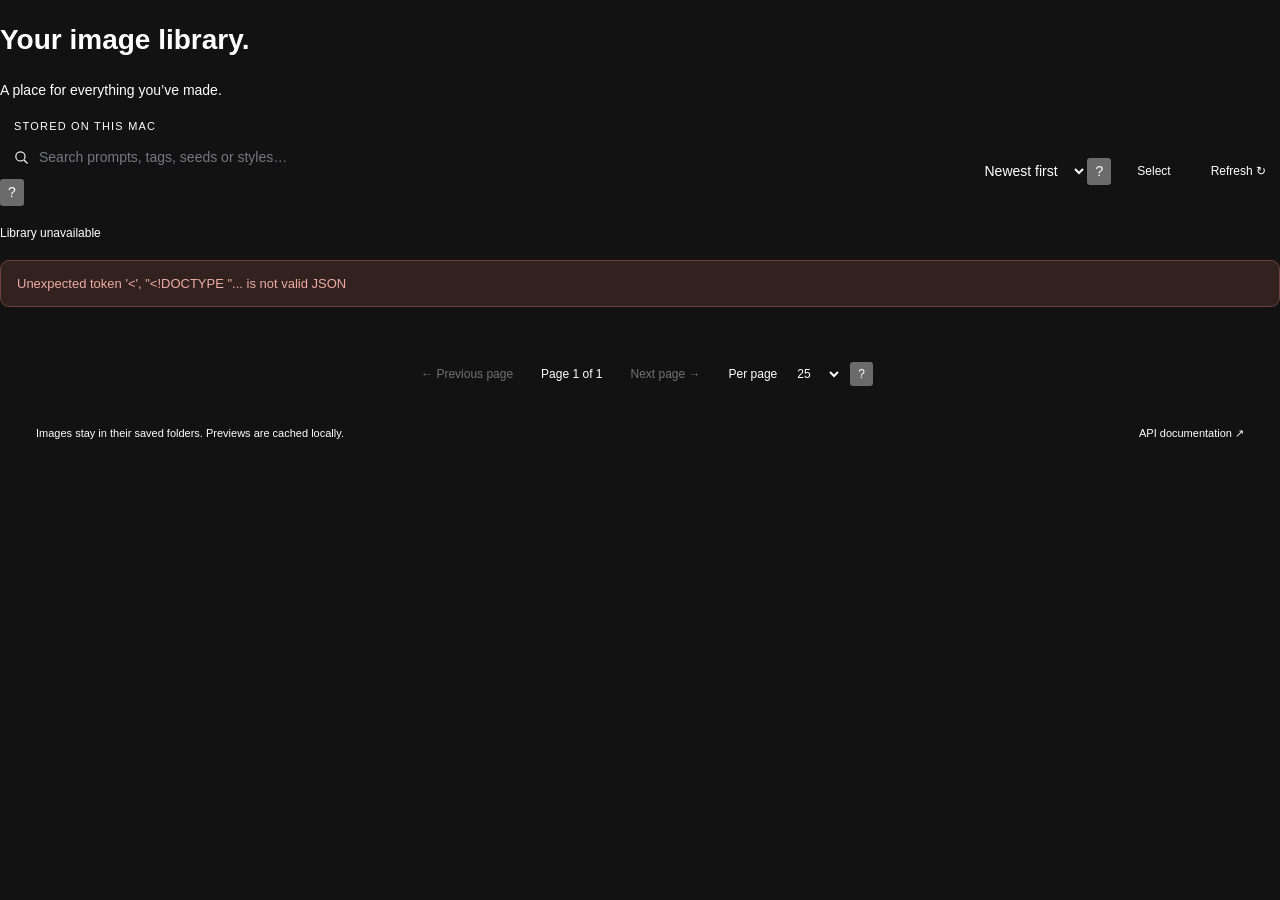
==== commit 7cf3c951: "Select several gallery images and delete them in one action The gallery gets a Select mode: clicks p" ====
--- a/ui/gallery.html
+++ b/ui/gallery.html
@@ -11,8 +11,11 @@
     *{box-sizing:border-box}[hidden]{display:none!important}body{margin:0;background:var(--bg);color:var(--text);font:14px/1.5 -apple-system,BlinkMacSystemFont,"Segoe UI",sans-serif}button,input,select{font:inherit}button,a{touch-action:manipulation}button{cursor:pointer}button:disabled{opacity:.4;cursor:default}a{color:inherit}button,a,input,select{-webkit-tap-highlight-color:transparent}:focus-visible{outline:2px solid var(--accent);outline-offset:4px}
 
     .local{font-size:11px;letter-spacing:1.2px;text-transform:uppercase;color:var(--muted);white-space:nowrap}.local::before{content:'';display:inline-block;width:6px;height:6px;background:var(--accent);border-radius:50%;margin-right:8px}
-    .toolbar{display:flex;align-items:center;gap:12px;margin-bottom:18px}input,select{color:var(--text);background:var(--input);border:1px solid var(--control-line);border-radius:9px;padding:11px 13px}input{width:100%;min-width:0;padding-left:39px}input::placeholder{color:#777785}.search{flex:1;position:relative}.search svg{position:absolute;left:13px;top:13px;color:var(--muted);pointer-events:none}select{max-width:180px}.button{display:inline-flex;gap:7px;align-items:center;justify-content:center;border:1px solid var(--control-line);background:var(--control);color:var(--text);border-radius:9px;padding:10px 14px;text-decoration:none;white-space:nowrap;font-size:12px}.button:hover:not(:disabled){background:var(--control-hover)}.primary{background:var(--accent-fill);border-color:var(--accent);color:var(--accent-ink);font-weight:600}.primary:hover{background:var(--accent-hover)!important}.results-line{min-height:24px;color:var(--muted);font-size:12px;display:flex;justify-content:space-between;gap:12px;margin-bottom:12px}.grid{display:grid;grid-template-columns:repeat(auto-fill,minmax(245px,1fr));gap:20px}.card{overflow:hidden;background:var(--surface);border:1px solid var(--line);border-radius:13px;transition:border-color .15s}.card:hover{border-color:#6b6b6b}.open-image{display:block;width:100%;aspect-ratio:4/3;border:0;border-bottom:1px solid var(--line);padding:0;background:#141414;position:relative}.open-image img{display:block;width:100%;height:100%;object-fit:contain}.image-failed{position:absolute;inset:0;display:grid;place-items:center;color:var(--muted);font-size:12px;padding:20px}.card-body{padding:15px 17px 16px}.prompt{margin:0 0 12px;line-height:1.6;font-size:13px;display:-webkit-box;-webkit-line-clamp:2;-webkit-box-orient:vertical;overflow:hidden;min-height:42px}.card-data{display:flex;justify-content:space-between;gap:10px;align-items:center;color:var(--muted);font-size:11px;font-variant-numeric:tabular-nums}.style{display:block;margin-top:7px;color:#c3c3c3;font-size:11px}.pagination{display:flex;justify-content:center;align-items:center;flex-wrap:wrap;gap:14px;margin:28px 0 12px}.page-size{display:flex;align-items:center;gap:8px;font-size:12px;color:var(--muted)}.page-size select{padding:8px}.page-label{font-size:12px;color:var(--muted)}.tags{display:flex;flex-wrap:wrap;gap:6px;margin-top:11px}.tag-chip{border:1px solid #41638a;background:#243347;border-radius:20px;color:var(--accent);font-size:10px;padding:3px 9px;max-width:100%;overflow-wrap:anywhere;text-align:left}.active-filter{display:flex;align-items:center;gap:10px;color:var(--muted);font-size:12px;margin-bottom:18px}.tag-form{border-top:1px solid var(--line);padding-top:20px;margin-top:20px}.tag-form label{display:block;font-size:12px;margin-bottom:8px}.tag-form input{padding-left:12px}.tag-form .hint{color:var(--muted);font-size:11px;margin:8px 0 12px}.tag-form .error{margin:10px 0}.empty{padding:80px 25px;text-align:center;border:1px dashed #4a4a4a;border-radius:14px;color:var(--muted)}.empty svg{margin-bottom:14px;color:#979797}.empty h2{font-size:20px;letter-spacing:-.4px;font-weight:500;color:var(--text);margin:0 0 9px}.empty p{margin:0 0 22px}.error{color:#efaaa3;border:1px solid #6c423b;background:#32221f;border-radius:9px;padding:13px 16px;margin:0 0 20px;font-size:13px}footer{max-width:1320px;margin:auto;padding:20px 36px 32px;display:flex;justify-content:space-between;gap:20px;border-top:1px solid var(--line);color:var(--muted);font-size:11px}footer a{text-decoration:none}
-    dialog{width:min(1260px,96vw);max-height:94vh;padding:0;background:var(--surface);color:var(--text);border:1px solid #555863;border-radius:16px;box-shadow:0 30px 120px #0008}dialog::backdrop{background:#090909d9;backdrop-filter:blur(9px)}.viewer-head{display:flex;align-items:center;justify-content:space-between;padding:14px 18px;border-bottom:1px solid var(--line);gap:18px}.viewer-head strong{font-size:13px;font-weight:550}.viewer-nav{display:flex;gap:8px}.icon-button{background:var(--control);border:1px solid var(--control-line);border-radius:7px;color:var(--text);width:32px;height:30px;font-size:18px;line-height:1}.viewer-grid{display:grid;grid-template-columns:minmax(0,1.4fr) minmax(290px,.8fr)}.full-image{background:#111111;min-height:420px;height:min(72vh,790px);display:grid;place-items:center;position:relative}.full-image img{display:block;max-width:100%;max-height:100%;width:100%;height:100%;object-fit:contain}.full-image p{position:absolute;color:var(--muted);font-size:12px}.details{padding:23px;max-height:72vh;overflow:auto}.eyebrow{color:var(--muted);font-size:10px;text-transform:uppercase;letter-spacing:1.2px;margin:0 0 10px}.full-prompt{white-space:pre-wrap;overflow-wrap:anywhere;font-size:14px;line-height:1.7;margin:0 0 14px;max-height:28vh;overflow:auto}.settings{display:grid;grid-template-columns:1fr 1fr;gap:17px 20px;padding:21px 0;margin:20px 0;border-top:1px solid var(--line);border-bottom:1px solid var(--line)}.settings dt{font-size:10px;text-transform:uppercase;letter-spacing:.8px;color:var(--muted);margin-bottom:4px}.settings dd{font-size:12px;margin:0;overflow-wrap:anywhere;font-variant-numeric:tabular-nums}.detail-actions{display:flex;flex-wrap:wrap;gap:8px}.detail-actions .primary{flex-basis:100%}.file-label{margin-top:24px}.file-path{display:block;font-size:10px;line-height:1.7;overflow-wrap:anywhere;color:var(--muted);margin:0 0 10px}.toast{position:fixed;bottom:26px;left:50%;transform:translateX(-50%);z-index:10;border:1px solid #626570;border-radius:9px;padding:11px 18px;background:var(--accent-subtle);color:var(--accent);font-size:12px;box-shadow:0 8px 40px #0006}.sr-only{position:absolute;width:1px;height:1px;overflow:hidden;clip-path:inset(50%)}
+    .toolbar{display:flex;align-items:center;gap:12px;margin-bottom:18px}input,select{color:var(--text);background:var(--input);border:1px solid var(--control-line);border-radius:9px;padding:11px 13px}input{width:100%;min-width:0;padding-left:39px}input::placeholder{color:#777785}.search{flex:1;position:relative}.search svg{position:absolute;left:13px;top:13px;color:var(--muted);pointer-events:none}select{max-width:180px}.button{display:inline-flex;gap:7px;align-items:center;justify-content:center;border:1px solid var(--control-line);background:var(--control);color:var(--text);border-radius:9px;padding:10px 14px;text-decoration:none;white-space:nowrap;font-size:12px}.button:hover:not(:disabled){background:var(--control-hover)}.primary{background:var(--accent-fill);border-color:var(--accent);color:var(--accent-ink);font-weight:600}.primary:hover{background:var(--accent-hover)!important}.results-line{min-height:24px;color:var(--muted);font-size:12px;display:flex;justify-content:space-between;gap:12px;margin-bottom:12px}.grid{display:grid;grid-template-columns:repeat(auto-fill,minmax(245px,1fr));gap:20px}.card{overflow:hidden;background:var(--surface);border:1px solid var(--line);border-radius:13px;transition:border-color .15s}.card:hover{border-color:#6b6b6b}.open-image{display:block;width:100%;aspect-ratio:4/3;border:0;border-bottom:1px solid var(--line);padding:0;background:#141414;position:relative}.open-image img{display:block;width:100%;height:100%;object-fit:contain}.image-failed{position:absolute;inset:0;display:grid;place-items:center;color:var(--muted);font-size:12px;padding:20px}.card-body{padding:15px 17px 16px;cursor:pointer}.prompt{margin:0 0 12px;line-height:1.6;font-size:13px;display:-webkit-box;-webkit-line-clamp:2;-webkit-box-orient:vertical;overflow:hidden;min-height:42px}.card-data{display:flex;justify-content:space-between;gap:10px;align-items:center;color:var(--muted);font-size:11px;font-variant-numeric:tabular-nums}.style{display:block;margin-top:7px;color:#c3c3c3;font-size:11px}.pagination{display:flex;justify-content:center;align-items:center;flex-wrap:wrap;gap:14px;margin:28px 0 12px}.page-size{display:flex;align-items:center;gap:8px;font-size:12px;color:var(--muted)}.page-size select{padding:8px}.page-label{font-size:12px;color:var(--muted)}.tags{display:flex;flex-wrap:wrap;gap:6px;margin-top:11px}.tag-chip{border:1px solid #41638a;background:#243347;border-radius:20px;color:var(--accent);font-size:10px;padding:3px 9px;max-width:100%;overflow-wrap:anywhere;text-align:left}.active-filter{display:flex;align-items:center;gap:10px;color:var(--muted);font-size:12px;margin-bottom:18px}.tag-form{border-top:1px solid var(--line);padding-top:20px;margin-top:20px}.tag-form label{display:block;font-size:12px;margin-bottom:8px}.tag-form input{padding-left:12px}.tag-form .hint{color:var(--muted);font-size:11px;margin:8px 0 12px}.tag-form .error{margin:10px 0}.empty{padding:80px 25px;text-align:center;border:1px dashed #4a4a4a;border-radius:14px;color:var(--muted)}.empty svg{margin-bottom:14px;color:#979797}.empty h2{font-size:20px;letter-spacing:-.4px;font-weight:500;color:var(--text);margin:0 0 9px}.empty p{margin:0 0 22px}.error{color:#efaaa3;border:1px solid #6c423b;background:#32221f;border-radius:9px;padding:13px 16px;margin:0 0 20px;font-size:13px}footer{max-width:1320px;margin:auto;padding:20px 36px 32px;display:flex;justify-content:space-between;gap:20px;border-top:1px solid var(--line);color:var(--muted);font-size:11px}footer a{text-decoration:none}
+    dialog{width:min(1260px,96vw);max-height:94vh;padding:0;background:var(--surface);color:var(--text);border:1px solid #555863;border-radius:16px;box-shadow:0 30px 120px #0008}dialog::backdrop{background:#090909d9;backdrop-filter:blur(9px)}.viewer-head{display:flex;align-items:center;justify-content:space-between;padding:14px 18px;border-bottom:1px solid var(--line);gap:18px}.viewer-head strong{font-size:13px;font-weight:550}.viewer-nav{display:flex;gap:8px}.icon-button{background:var(--control);border:1px solid var(--control-line);border-radius:7px;color:var(--text);width:32px;height:30px;font-size:18px;line-height:1}.viewer-grid{display:grid;grid-template-columns:minmax(0,1.4fr) minmax(290px,.8fr)}.full-image{background:#111111;min-height:420px;height:min(72vh,790px);display:grid;place-items:center;position:relative}/* The photo is pinned to its frame, so any aspect ratio scales down to fit the modal. */
+.full-image{overflow:hidden}.full-image img{display:block;position:absolute;inset:0;max-width:100%;max-height:100%;width:100%;height:100%;object-fit:contain}
+.expand-image{position:absolute;top:10px;right:10px;z-index:2;display:grid;place-items:center;background:#000000a6;border-color:#ffffff33}.expand-image:hover{background:#000000d0}
+#viewer.image-expanded .full-image{position:fixed;inset:0;z-index:30;height:auto;min-height:0;background:#000}.full-image p{position:absolute;color:var(--muted);font-size:12px}.details{padding:23px;max-height:72vh;overflow:auto}.eyebrow{color:var(--muted);font-size:10px;text-transform:uppercase;letter-spacing:1.2px;margin:0 0 10px}.full-prompt{white-space:pre-wrap;overflow-wrap:anywhere;font-size:14px;line-height:1.7;margin:0 0 14px;max-height:28vh;overflow:auto}.settings{display:grid;grid-template-columns:1fr 1fr;gap:17px 20px;padding:21px 0;margin:20px 0;border-top:1px solid var(--line);border-bottom:1px solid var(--line)}.settings dt{font-size:10px;text-transform:uppercase;letter-spacing:.8px;color:var(--muted);margin-bottom:4px}.settings dd{font-size:12px;margin:0;overflow-wrap:anywhere;font-variant-numeric:tabular-nums}.detail-actions{display:flex;flex-wrap:wrap;gap:8px}.detail-actions .primary{flex-basis:100%}.file-label{margin-top:24px}.file-path{display:block;font-size:10px;line-height:1.7;overflow-wrap:anywhere;color:var(--muted);margin:0 0 10px}.toast{position:fixed;bottom:26px;left:50%;transform:translateX(-50%);z-index:10;border:1px solid #626570;border-radius:9px;padding:11px 18px;background:var(--accent-subtle);color:var(--accent);font-size:12px;box-shadow:0 8px 40px #0006}.sr-only{position:absolute;width:1px;height:1px;overflow:hidden;clip-path:inset(50%)}
     @media(max-width:800px){.grid{grid-template-columns:repeat(auto-fill,minmax(220px,1fr));gap:16px}.viewer-grid{grid-template-columns:1fr}.full-image{min-height:240px;height:46vh}.details{max-height:none}.full-prompt{max-height:20vh}footer{padding-left:24px;padding-right:24px}.local{display:none}}
     @media(max-width:520px){.toolbar{flex-wrap:wrap;gap:9px}.search{flex-basis:100%}select{flex:1;max-width:none}.grid{grid-template-columns:1fr 1fr;gap:10px}.card-body{padding:11px}.prompt{font-size:12px;min-height:38px}.card-data{align-items:start;flex-direction:column;gap:4px}.style{font-size:10px}footer{padding:18px;flex-direction:column;gap:8px}.details{padding:18px}dialog{width:96vw}.empty{padding:48px 18px}}
     @media(prefers-reduced-motion:reduce){.card{transition:none}}
@@ -21,6 +24,10 @@
     .empty{background:var(--output-gradient)}.card{box-shadow:inset 0 1px 0 #ffffff06,0 10px 26px #00000018}
     .edit-action{display:flex;align-items:center;gap:8px;margin-bottom:20px}.edit-action .primary{flex:1}.edit-action [aria-disabled=true]{opacity:.5;cursor:not-allowed}
 
+    .similar-divider{grid-column:1/-1;display:flex;align-items:baseline;gap:12px;flex-wrap:wrap;color:var(--muted);font-size:12px;margin:8px 0 -4px;padding-top:18px;border-top:1px solid var(--line)}.similar-divider strong{color:var(--text);font-size:14px;font-weight:550}
+    select:disabled{opacity:.5;cursor:default}.similar-thumb{width:44px;height:34px;object-fit:cover;border-radius:6px;background:#141414;border:1px solid var(--line);flex:none}
+    .select-mark{display:none;position:absolute;top:10px;left:10px;z-index:1;width:26px;height:26px;border-radius:50%;border:2px solid #ffffffd9;background:#0000008c;place-items:center;color:transparent;box-shadow:0 1px 6px #0008}.select-mark svg{width:14px;height:14px}.grid.selecting{user-select:none}.grid.selecting .select-mark{display:grid}.card.selected{border-color:var(--accent);box-shadow:0 0 0 1px var(--accent),0 10px 26px #00000018}.card.selected .select-mark{background:var(--accent-fill);border-color:var(--accent);color:var(--accent-ink)}#select-mode[aria-pressed=true]{background:var(--accent-subtle);border-color:var(--accent);color:var(--accent)}
+    .selection-bar{position:sticky;bottom:16px;z-index:5;display:flex;align-items:center;flex-wrap:wrap;gap:10px;margin:20px 0 0;padding:12px 14px;background:var(--surface);border:1px solid #555863;border-radius:12px;box-shadow:0 12px 40px #0009}#selection-count{flex:1;min-width:160px;font-size:13px}.delete-strip{display:flex;flex-wrap:wrap;gap:8px;margin:20px 0}.delete-strip img{width:64px;height:52px;object-fit:contain;background:var(--bg);border-radius:6px}.delete-strip span{align-self:center;font-size:12px;color:var(--muted)}
     .delete-action{margin-top:24px;padding-top:20px;border-top:1px solid var(--line)}.button.danger{display:inline-flex;align-items:center;justify-content:center;gap:7px;background:#3b292e;border-color:#69434b;color:#dfc4cb}.button.danger:hover:not(:disabled){background:#4d353c;border-color:#885b65;color:#f1dce2}.delete-icon{width:14px;height:14px;flex:none}.delete-confirm{width:min(480px,calc(100vw - 32px));padding:24px;max-height:90dvh;overflow:auto}.delete-confirm h2{font-size:20px;font-weight:550;margin:0 0 12px}.delete-confirm p{font-size:13px;color:var(--muted);line-height:1.6}.delete-target{display:flex;align-items:center;gap:14px;margin:20px 0}.delete-target img{width:88px;height:72px;object-fit:contain;background:var(--bg);border-radius:7px;flex:none}.delete-target div{min-width:0}.delete-target strong{font-size:13px;display:block}.delete-target code{display:block;font-size:10px;margin-top:6px;overflow-wrap:anywhere;color:var(--muted)}.delete-target p{font-size:12px;margin:5px 0 0;overflow-wrap:anywhere}.delete-confirm .dialog-actions{display:flex;justify-content:flex-end;gap:10px;margin-top:22px}.delete-confirm .error{color:#f7c6bc}
   </style>
   <link rel="stylesheet" href="/assets/help.css">
@@ -32,28 +39,31 @@
   <main class="studio-main">
     <div class="intro"><div><h1>Your image library.</h1><p>A place for everything you’ve made.</p></div><span class="local">Stored on this Mac</span></div>
     <div class="toolbar">
-      <div class="search help-search"><svg width="17" height="17" viewBox="0 0 24 24" fill="none" stroke="currentColor" stroke-width="1.6" aria-hidden="true"><circle cx="10.5" cy="10.5" r="6.5"/><path d="m15.5 15.5 5 5"/></svg><label class="sr-only" for="search">Search images</label><input id="search" type="search" maxlength="4000" placeholder="Search prompts, tags, seeds or styles…" autocomplete="off"><button type="button" class="help-button" aria-label="Help with gallery search" data-help="Search prompts, tags, models, adapter names, seeds and dimensions. Click an image’s tag to filter by that exact label."><span aria-hidden="true">?</span></button></div>
-      <div class="help-control"><label class="sr-only" for="sort">Image order</label><select id="sort"><option value="newest">Newest first</option><option value="oldest">Oldest first</option></select><button type="button" class="help-button" aria-label="Help with image order" data-help="Sort saved images by creation time. This does not change generation queue order."><span aria-hidden="true">?</span></button></div>
+      <div class="search help-search"><svg width="17" height="17" viewBox="0 0 24 24" fill="none" stroke="currentColor" stroke-width="1.6" aria-hidden="true"><circle cx="10.5" cy="10.5" r="6.5"/><path d="m15.5 15.5 5 5"/></svg><label class="sr-only" for="search">Search images</label><input id="search" type="search" maxlength="4000" placeholder="Search prompts, tags, seeds or styles…" autocomplete="off"><button type="button" class="help-button" aria-label="Help with gallery search" data-help="Search prompts, tags, models, adapter names, seeds and dimensions. Exact matches come first, then similar images: pictures that fit your words even when the prompt used other ones. Click an image’s tag to filter by that exact label."><span aria-hidden="true">?</span></button></div>
+      <div class="help-control"><label class="sr-only" for="sort">Image order</label><select id="sort" title="Similar images are listed best match first"><option value="newest">Newest first</option><option value="oldest">Oldest first</option></select><button type="button" class="help-button" aria-label="Help with image order" data-help="Sort saved images by creation time. Similar images are always listed best match first. This does not change generation queue order."><span aria-hidden="true">?</span></button></div>
+      <button type="button" class="button" id="select-mode" aria-pressed="false" title="Select several images to delete at once">Select</button>
       <button type="button" class="button" id="refresh">Refresh ↻</button>
     </div>
+    <div class="active-filter" id="similar-filter" hidden><img id="similar-thumb" class="similar-thumb" alt=""><span>Images that look like this one, best match first</span><button class="button" id="clear-similar" type="button">Clear ×</button></div>
     <div class="active-filter" id="active-filter" hidden><span id="filter-label"></span><button class="button" id="clear-filter" type="button">Clear tag filter ×</button></div>
     <div class="results-line"><span id="count" role="status" aria-live="polite">Loading your images…</span><span id="loading" hidden>Loading…</span></div>
     <p id="error" class="error" role="alert" hidden></p>
     <section class="grid" id="grid" aria-label="Saved generations" aria-busy="true"></section>
+    <div class="selection-bar" id="selection-bar" role="region" aria-label="Selected images" hidden><span id="selection-count" role="status" aria-live="polite"></span><button type="button" class="button" id="select-page">Select page</button><button type="button" class="button" id="clear-selection">Clear</button><button type="button" class="button danger" id="delete-selected" disabled><svg class="delete-icon" viewBox="0 0 24 24" fill="none" stroke="currentColor" stroke-width="1.6" stroke-linecap="round" stroke-linejoin="round" aria-hidden="true"><path d="M3 6h18M9 6V4h6v2M5 6l1 14h12l1-14M10 10v6M14 10v6"/></svg><span id="delete-selected-label">Delete</span></button><button type="button" class="button" id="done-selecting">Done</button></div>
     <section class="empty" id="empty" hidden><svg width="48" height="48" viewBox="0 0 48 48" fill="none" aria-hidden="true"><rect x="6" y="6" width="36" height="36" rx="7" stroke="currentColor"/><circle cx="18" cy="18" r="4" stroke="currentColor"/><path d="m7 35 13-11 8 6 7-12 6 13" stroke="currentColor"/></svg><h2 id="empty-title">Your library starts here.</h2><p id="empty-text">Generate an image and it will appear here automatically.</p><a class="button primary" href="/">Create an image ↗</a></section>
-    <nav class="pagination" aria-label="Image pages"><button id="page-previous" class="button" disabled>← Previous page</button><span id="page-label" class="page-label">Page 1 of 1</span><button id="page-next" class="button" disabled>Next page →</button><div class="page-size"><label for="page-size">Per page</label><select id="page-size"><option value="12">12</option><option value="24" selected>24</option><option value="48">48</option><option value="96">96</option></select><button type="button" class="help-button" aria-label="Help with images per page" data-help="Choose how many previews to show at once. Previous and Next move through the matching images."><span aria-hidden="true">?</span></button></div></nav>
+    <nav class="pagination" aria-label="Image pages"><button id="page-previous" class="button" disabled>← Previous page</button><span id="page-label" class="page-label">Page 1 of 1</span><button id="page-next" class="button" disabled>Next page →</button><div class="page-size"><label for="page-size">Per page</label><select id="page-size"><option value="10">10</option><option value="25" selected>25</option><option value="50">50</option><option value="100">100</option></select><button type="button" class="help-button" aria-label="Help with images per page" data-help="Choose how many previews to show at once. Previous and Next move through the matching images."><span aria-hidden="true">?</span></button></div></nav>
   </main>
   <footer class="studio-footer"><span>Images stay in their saved folders. Previews are cached locally.</span><a href="/docs" target="_blank" rel="noopener">API documentation ↗</a></footer>
   <dialog id="viewer" aria-labelledby="viewer-title">
     <div class="viewer-head"><strong id="viewer-title">Image details</strong><div class="viewer-nav"><button class="icon-button" id="previous" aria-label="Previous image">←</button><button class="icon-button" id="next" aria-label="Next image">→</button><button class="icon-button" id="close" aria-label="Close image">×</button></div></div>
     <div class="viewer-grid">
-      <div class="full-image"><p id="preview-state">Loading preview…</p><img id="full-image" alt="" hidden></div>
+      <div class="full-image"><p id="preview-state">Loading preview…</p><img id="full-image" alt="" hidden><button type="button" class="icon-button expand-image" id="expand-image" aria-pressed="false" aria-label="Expand to fill the window" title="Expand to fill the window"><svg viewBox="0 0 24 24" width="16" height="16" fill="none" stroke="currentColor" stroke-width="1.8" stroke-linecap="round" stroke-linejoin="round" aria-hidden="true" focusable="false"><path id="expand-icon" d="M15 3h6v6M9 21H3v-6M21 3l-7 7M3 21l7-7"/></svg></button></div>
       <div class="details">
         <div class="edit-action"><a id="edit-photo" class="button primary" aria-disabled="true">Edit photo ↗</a><button type="button" class="help-button" id="edit-photo-help" aria-label="Help with Edit photo" data-help="Checking setup editing models…"><span aria-hidden="true">?</span></button></div>
         <p class="eyebrow">Prompt</p><p class="full-prompt" id="full-prompt"></p><button id="copy-prompt" class="button">Copy prompt</button>
         <form id="tag-form" class="tag-form"><div class="help-label"><label for="tags">Image tags</label><button type="button" class="help-button" aria-label="Help with image tags" data-help="Replace this image’s searchable tags using comma-separated labels; leave blank to clear them. The original image and generation settings stay unchanged."><span aria-hidden="true">?</span></button></div><input id="tags" type="text" maxlength="2110" placeholder="e.g. gothic, village, campaign" autocomplete="off" aria-describedby="tags-hint"><p class="hint" id="tags-hint">Separate tags with commas. Up to 32 tags, 64 characters each. Leave blank to clear.</p><button class="button" id="save-tags" type="submit">Save tags</button><p class="error" id="tag-error" role="alert" hidden></p></form>
         <dl class="settings" id="settings"></dl>
-        <div class="detail-actions"><a id="variation" class="button">Make a variation ↗</a><a id="reuse" class="button">Reuse settings</a><a id="download" class="button" download>Download PNG ↓</a><a id="metadata" class="button" download>Save metadata ↓</a></div>
+        <div class="detail-actions"><button id="more-like-this" class="button" type="button" hidden>More like this</button><a id="variation" class="button">Make a variation ↗</a><a id="reuse" class="button">Reuse settings</a><a id="download" class="button" download>Download PNG ↓</a><a id="metadata" class="button" download>Save metadata ↓</a></div>
         <p class="eyebrow file-label">Saved file</p><code class="file-path" id="file-path"></code><button id="copy-path" class="button">Copy file path</button>
         <div class="delete-action"><button id="delete-image" class="button danger" type="button"><svg class="delete-icon" viewBox="0 0 24 24" fill="none" stroke="currentColor" stroke-width="1.6" stroke-linecap="round" stroke-linejoin="round" aria-hidden="true"><path d="M3 6h18M9 6V4h6v2M5 6l1 14h12l1-14M10 10v6M14 10v6"/></svg>Delete image</button></div>
       </div>
@@ -62,9 +72,10 @@
   <dialog id="delete-confirm" class="delete-confirm" aria-labelledby="delete-title" aria-describedby="delete-warning">
     <h2 id="delete-title">Delete this image?</h2>
     <p id="delete-warning">This permanently deletes the image, its saved settings, tags and cached previews. This cannot be undone.</p>
-    <div class="delete-target"><img id="delete-preview" alt="Image selected for deletion"><div><strong id="delete-label"></strong><p id="delete-prompt"></p><code id="delete-file"></code></div></div>
+    <div class="delete-strip" id="delete-strip" role="group" aria-label="Images selected for deletion" hidden></div>
+    <div class="delete-target" id="delete-target"><img id="delete-preview" alt="Image selected for deletion"><div><strong id="delete-label"></strong><p id="delete-prompt"></p><code id="delete-file"></code></div></div>
     <p class="error" id="delete-error" role="alert" hidden></p>
-    <div class="dialog-actions"><button class="button" type="button" id="cancel-delete" autofocus>Cancel</button><button class="button danger" type="button" id="confirm-delete"><svg class="delete-icon" viewBox="0 0 24 24" fill="none" stroke="currentColor" stroke-width="1.6" stroke-linecap="round" stroke-linejoin="round" aria-hidden="true"><path d="M3 6h18M9 6V4h6v2M5 6l1 14h12l1-14M10 10v6M14 10v6"/></svg>Delete image</button></div>
+    <div class="dialog-actions"><button class="button" type="button" id="cancel-delete" autofocus>Cancel</button><button class="button danger" type="button" id="confirm-delete"><svg class="delete-icon" viewBox="0 0 24 24" fill="none" stroke="currentColor" stroke-width="1.6" stroke-linecap="round" stroke-linejoin="round" aria-hidden="true"><path d="M3 6h18M9 6V4h6v2M5 6l1 14h12l1-14M10 10v6M14 10v6"/></svg><span id="confirm-delete-label">Delete image</span></button></div>
   </dialog>
   <p class="toast" id="toast" role="status" hidden></p>
   <script>
@@ -86,7 +97,14 @@
       updateEditAction();
     }
     $('edit-photo').addEventListener('click',event=>{if($('edit-photo').getAttribute('aria-disabled')==='true')event.preventDefault();});
+    // similarTo lists images that look like one image (More like this) instead of searching words.
+    let similarTo = null, similarAvailable = false, similarRetry;
     let images = [], currentOffset = 0, nextOffset = null, previousOffset = null, activeTags = [], savingTags = false, deleting = false, pendingDelete = null, activeIndex = -1, requestNumber = 0, loading = false, controller = null, searchTimer, toastTimer;
+    // Select mode: clicks pick images instead of opening them. The selection survives paging and searching, so one delete can span pages.
+    let selectMode = false, lastToggled = -1;
+    const selected = new Map(), DELETE_BATCH = 100, STRIP_LIMIT = 12;
+    // A stacked image lists every adapter in order; older images have one lora.
+    function styles(item) { return item.loras || (item.lora ? [item.lora] : []); }
     function element(tag, className, text) { const node = document.createElement(tag); if (className) node.className = className; if (text !== undefined) node.textContent = text; return node; }
     function localURL(value) { const url = new URL(value, location.origin); if (url.origin !== location.origin) throw new Error('Unexpected image URL.'); return url.href; }
     function dateLabel(created, short = false) { const date = new Date(created * 1000); if (!Number.isFinite(date.getTime())) return 'Saved image'; return new Intl.DateTimeFormat(undefined, short ? {month:'short', day:'numeric'} : {dateStyle:'medium', timeStyle:'short'}).format(date); }
@@ -102,15 +120,58 @@
       if (tags.childNodes.length) container.append(tags);
     }
     function renderCard(item, index) {
-      const card = element('article', 'card');
-      const button = element('button', 'open-image'); button.type = 'button'; button.setAttribute('aria-label', 'Open image · ' + dateLabel(item.created));
+      const card = element('article', 'card'); card.dataset.index = String(index);
+      const button = element('button', 'open-image'); button.type = 'button';
       const photo = element('img'); photo.loading = 'lazy'; photo.decoding = 'async'; photo.alt = (item.prompt || 'Saved generated image').slice(0, 200); photo.src = localURL(item.thumbnail_url);
       photo.addEventListener('error', () => { photo.hidden = true; button.append(element('span', 'image-failed', 'Preview unavailable · open original')); });
-      button.append(photo); button.addEventListener('click', () => openImage(index));
+      const mark = element('span', 'select-mark'); mark.setAttribute('aria-hidden', 'true');
+      mark.innerHTML = '<svg viewBox="0 0 24 24" fill="none" stroke="currentColor" stroke-width="3" stroke-linecap="round" stroke-linejoin="round"><path d="m5 12 5 5 9-10"/></svg>';
+      const choose = event => selectMode ? toggleSelected(index, event.shiftKey) : openImage(index);
+      button.append(photo, mark); button.addEventListener('click', choose);
       const body = element('div', 'card-body'); body.append(element('p', 'prompt', item.prompt || 'No prompt recorded'));
+      // The caption opens (or selects) the photo too; tag chips keep filtering. The thumbnail stays the keyboard control.
+      body.addEventListener('click', event => { if (!event.target.closest('button, a')) choose(event); });
       const line = element('div', 'card-data'); line.append(element('span', '', item.size ? item.size.replace('x',' × ') : 'PNG'), element('time', '', dateLabel(item.created, true))); body.append(line);
-      body.append(element('span', 'style', (item.model || 'Unknown model') + (item.lora ? ' · ' + item.lora.name : '')));
-      renderTags(item, body); card.append(button, body); $('grid').append(card);
+      body.append(element('span', 'style', (item.model || 'Unknown model') + (styles(item).length ? ' · ' + styles(item).map(entry => entry.name).join(' + ') : '')));
+      renderTags(item, body); card.append(button, body); paintCard(card); $('grid').append(card);
+    }
+    function paintCard(card) {
+      const item = images[Number(card.dataset.index)], button = card.querySelector('.open-image'), chosen = selected.has(item.id);
+      card.classList.toggle('selected', selectMode && chosen);
+      button.setAttribute('aria-label', (selectMode ? 'Select image · ' : 'Open image · ') + dateLabel(item.created));
+      if (selectMode) button.setAttribute('aria-pressed', String(chosen)); else button.removeAttribute('aria-pressed');
+    }
+    function paintSelection() {
+      $('grid').classList.toggle('selecting', selectMode);
+      for (const card of $('grid').querySelectorAll('.card')) paintCard(card);
+      const count = selected.size, elsewhere = [...selected.keys()].filter(id => !images.some(item => item.id === id)).length;
+      $('select-mode').setAttribute('aria-pressed', String(selectMode)); $('select-mode').textContent = selectMode ? 'Done' : 'Select';
+      $('selection-bar').hidden = !selectMode;
+      $('selection-count').textContent = count ? `${count} selected` + (elsewhere ? ` · ${elsewhere} on other pages` : '') : 'Click images to select them. Shift-click selects a range.';
+      $('delete-selected').disabled = !count || deleting; $('delete-selected-label').textContent = count ? `Delete ${count}` : 'Delete';
+      $('select-page').disabled = !images.length || images.every(item => selected.has(item.id)); $('clear-selection').disabled = !count;
+    }
+    function setSelectMode(on) { selectMode = on; lastToggled = -1; if (!on) selected.clear(); paintSelection(); }
+    function toggleSelected(index, range) {
+      const item = images[index]; if (!item || deleting) return;
+      const chosen = !selected.has(item.id), from = range && lastToggled >= 0 ? Math.min(lastToggled, index) : index, to = range && lastToggled >= 0 ? Math.max(lastToggled, index) : index;
+      for (let position = from; position <= to; position++) { const entry = images[position]; if (chosen) selected.set(entry.id, entry); else selected.delete(entry.id); }
+      lastToggled = index; paintSelection();
+    }
+    function renderDivider(data) {
+      const divider = element('div', 'similar-divider'); divider.setAttribute('role', 'separator');
+      divider.append(element('strong', '', 'Similar images'), element('span', '', `${data.similar_total} picture${data.similar_total === 1 ? '' : 's'} that fit your words, best match first`));
+      $('grid').append(divider);
+    }
+    async function loadSearchStatus() {
+      try {
+        const response = await fetch('/health', {cache:'no-store', signal:AbortSignal.timeout(5000)});
+        similarAvailable = response.ok && Boolean((await response.json()).gallery_search?.available);
+      } catch { similarAvailable = false; }
+      if (activeIndex >= 0 && $('viewer').open) $('more-like-this').hidden = !similarAvailable;
+    }
+    function showSimilar(identifier) {
+      similarTo = identifier; $('search').value = ''; if ($('viewer').open) $('viewer').close(); window.scrollTo({top:0}); loadImages(0);
     }
     function updatePagination() {
       $('page-previous').disabled = loading || previousOffset === null;
@@ -122,7 +183,9 @@
       const currentController = controller, number = ++requestNumber;
       loading = true; updatePagination(); $('loading').hidden = false; $('grid').setAttribute('aria-busy', 'true'); $('error').hidden = true;
       const timer = setTimeout(() => currentController.abort(), 15000);
-      const params = new URLSearchParams({limit:$('page-size').value, offset:String(offset), q:$('search').value.trim(), sort:$('sort').value});
+      clearTimeout(similarRetry);
+      const params = new URLSearchParams({limit:$('page-size').value, offset:String(offset), sort:$('sort').value});
+      if (similarTo) params.set('similar_to', similarTo); else params.set('q', $('search').value.trim());
       for (const tag of activeTags) params.append('tag', tag);
       try {
         const response = await fetch('/v1/images?' + params, {cache:'no-store', signal:currentController.signal});
@@ -131,20 +194,33 @@
         if (offset > 0 && !data.data.length) { const last = Math.max(0, Math.ceil(data.total / data.limit) - 1) * data.limit; return loadImages(last, keepImage); }
         if ($('viewer').open && !keepImage) $('viewer').close();
         images = data.data; currentOffset = data.offset; $('grid').replaceChildren();
-        for (let index = 0; index < images.length; index++) renderCard(images[index], index);
+        for (let index = 0; index < images.length; index++) {
+          // Exact matches come first; the divider marks where the similar pictures begin.
+          if (!similarTo && images[index].match === 'similar' && (index === 0 || images[index - 1].match !== 'similar')) renderDivider(data);
+          renderCard(images[index], index);
+        }
+        lastToggled = -1; paintSelection();
         nextOffset = data.next_offset ?? null; previousOffset = data.previous_offset ?? null;
         const totalPages = Math.max(1, Math.ceil(data.total / data.limit)), page = Math.floor(data.offset / data.limit) + 1;
         $('page-label').textContent = `Page ${page} of ${totalPages}`;
-        $('count').textContent = data.total ? `${data.offset + 1}–${data.offset + images.length} of ${data.total} image${data.total === 1 ? '' : 's'}` : 'No images found';
+        const exactTotal = data.total - (data.similar_total || 0);
+        const groups = !similarTo && data.similar_total ? ` · ${exactTotal} exact, ${data.similar_total} similar` : '';
+        $('count').textContent = (data.total ? `${data.offset + 1}–${data.offset + images.length} of ${data.total} image${data.total === 1 ? '' : 's'}${groups}` : 'No images found')
+          + (data.similar_search === 'loading' ? ' · similar images are still loading' : '');
+        // The search model was still starting: ask again shortly for the similar pictures.
+        if (data.similar_search === 'loading') similarRetry = setTimeout(() => loadImages(currentOffset), 4000);
         $('active-filter').hidden = !activeTags.length; $('filter-label').textContent = 'Tagged: ' + activeTags.join(' + ');
+        $('similar-filter').hidden = !similarTo; $('sort').disabled = Boolean(similarTo);
+        if (similarTo) $('similar-thumb').src = localURL('/thumbnails/' + similarTo + '.webp');
         $('empty').hidden = images.length > 0;
-        const filtered = Boolean($('search').value.trim() || activeTags.length);
-        $('empty-title').textContent = filtered ? 'Nothing matches just yet.' : 'Your library starts here.';
-        $('empty-text').textContent = filtered ? 'Try another prompt or tag, or clear the filters.' : 'Generate an image and it will appear here automatically.';
+        const filtered = Boolean($('search').value.trim() || activeTags.length || similarTo);
+        $('empty-title').textContent = similarTo ? 'No similar images yet.' : filtered ? 'Nothing matches just yet.' : 'Your library starts here.';
+        $('empty-text').textContent = similarTo ? 'Nothing else in your library looks close enough. Clear to see every image.' : filtered ? 'Try another prompt or tag, or clear the filters.' : 'Generate an image and it will appear here automatically.';
         history.replaceState(null, '', '/gallery?' + params);
         if (keepImage && $('viewer').open) { const index = images.findIndex(item => item.id === keepImage); if (index >= 0) openImage(index); else $('viewer').close(); }
       } catch (error) {
         if (number !== requestNumber) return;
+        if (similarTo) { $('similar-filter').hidden = false; $('similar-thumb').src = localURL('/thumbnails/' + similarTo + '.webp'); }
         $('error').textContent = error.name === 'AbortError' ? 'The library took too long to respond. Try Refresh after checking the server and storage.' : error instanceof TypeError ? 'Could not reach the server. Check that it is running, then refresh.' : error.message;
         $('error').hidden = false; if (!images.length) $('count').textContent = 'Library unavailable';
       } finally {
@@ -160,8 +236,9 @@
       $('settings').replaceChildren();
       addSetting('Size', item.size?.replace('x',' × ')); addSetting('Seed', item.seed === undefined ? null : String(item.seed));
       addSetting('Steps', item.steps === undefined ? null : String(item.steps)); addSetting('Generation time', item.generation_seconds === undefined ? null : `${item.generation_seconds}s`);
-      addSetting('Style', item.lora ? item.lora.name + (item.lora.strength == null ? '' : ` · ${item.lora.strength}`) : 'Original model'); addSetting('Saved', dateLabel(item.created));
+      addSetting(styles(item).length > 1 ? 'Styles' : 'Style', styles(item).length ? styles(item).map(entry => entry.name + (entry.strength == null ? '' : ` · ${entry.strength}`)).join(', ') : 'Original model'); addSetting('Saved', dateLabel(item.created));
       $('file-path').textContent = item.file_path;
+      $('more-like-this').hidden = !similarAvailable; $('more-like-this').disabled = item.id === similarTo;
       $('variation').href = '/?generation=' + item.id + '&mode=reference'; $('reuse').href = '/?generation=' + item.id + '&mode=settings'; $('reuse').hidden = !item.prompt;
       updateEditAction();
       $('download').href = localURL(item.url); $('download').download = item.id + '.png';
@@ -174,9 +251,11 @@
       $('full-image').alt = (item.prompt || 'Saved generated image').slice(0,400); $('full-image').src = localURL(item.url);
       if (!$('viewer').open) $('viewer').showModal();
     }
-    $('search').addEventListener('input', () => { clearTimeout(searchTimer); searchTimer = setTimeout(() => loadImages(0), 250); });
+    $('search').addEventListener('input', () => { similarTo = null; clearTimeout(searchTimer); searchTimer = setTimeout(() => loadImages(0), 250); });
+    $('more-like-this').addEventListener('click', () => { const item = images[activeIndex]; if (item) showSimilar(item.id); });
+    $('clear-similar').addEventListener('click', () => { similarTo = null; loadImages(0); });
     $('sort').addEventListener('change', () => loadImages(0)); $('page-size').addEventListener('change', () => loadImages(0));
-    $('refresh').addEventListener('click', () => {loadImages(currentOffset);loadEditingModels();});
+    $('refresh').addEventListener('click', () => {loadImages(currentOffset);loadEditingModels();loadSearchStatus();});
     $('page-previous').addEventListener('click', () => { if (previousOffset !== null) loadImages(previousOffset); });
     $('page-next').addEventListener('click', () => { if (nextOffset !== null) loadImages(nextOffset); });
     $('clear-filter').addEventListener('click', () => { activeTags = []; loadImages(0); });
@@ -193,32 +272,92 @@
       } catch (error) { $('tag-error').textContent = error.name === 'AbortError' ? 'The request timed out. Refresh to check the saved tags before retrying.' : error.message; $('tag-error').hidden = false; }
       finally { savingTags = false; $('delete-image').disabled = deleting; $('save-tags').disabled = false; $('tags').disabled = false; $('previous').disabled = activeIndex <= 0; $('next').disabled = activeIndex >= images.length - 1; }
     });
+    // One confirmation dialog serves the viewer's single image and a selection; a selection always uses the batch route.
+    function showDeleteConfirm(items,fromSelection){
+      const many=items.length>1,item=items[0];pendingDelete={items,fromSelection};$('delete-error').hidden=true;
+      $('delete-title').textContent=many?`Delete ${items.length} images?`:'Delete this image?';
+      $('delete-warning').textContent=many?`This permanently deletes these ${items.length} images, their saved settings, tags and cached previews. This cannot be undone.`:'This permanently deletes the image, its saved settings, tags and cached previews. This cannot be undone.';
+      $('confirm-delete-label').textContent=many?`Delete ${items.length} images`:'Delete image';
+      $('delete-target').hidden=many;$('delete-strip').hidden=!many;$('delete-strip').replaceChildren();
+      if(many){
+        for(const entry of items.slice(0,STRIP_LIMIT)){const thumb=element('img');thumb.alt='';thumb.src=localURL(entry.thumbnail_url);$('delete-strip').append(thumb);}
+        if(items.length>STRIP_LIMIT)$('delete-strip').append(element('span','',`+${items.length-STRIP_LIMIT} more`));
+      }else{
+        $('delete-preview').src=localURL(item.thumbnail_url);$('delete-label').textContent=dateLabel(item.created);
+        $('delete-prompt').textContent=(item.prompt || 'No prompt recorded').slice(0,180);$('delete-file').textContent=item.id+'.png';
+      }
+      $('delete-confirm').showModal();
+    }
     $('delete-image').addEventListener('click',()=>{
       const item=images[activeIndex];if(!item || savingTags || deleting)return;
-      pendingDelete={...item};$('delete-error').hidden=true;
-      $('delete-preview').src=localURL(item.thumbnail_url);$('delete-label').textContent=dateLabel(item.created);
-      $('delete-prompt').textContent=(item.prompt || 'No prompt recorded').slice(0,180);$('delete-file').textContent=item.id+'.png';
-      $('delete-confirm').showModal();
+      showDeleteConfirm([{...item}],false);
     });
+    $('select-mode').addEventListener('click',()=>{if(!deleting)setSelectMode(!selectMode);});
+    $('done-selecting').addEventListener('click',()=>{if(!deleting){setSelectMode(false);$('select-mode').focus();}});
+    $('clear-selection').addEventListener('click',()=>{selected.clear();lastToggled=-1;paintSelection();});
+    $('select-page').addEventListener('click',()=>{for(const item of images)selected.set(item.id,item);paintSelection();});
+    $('delete-selected').addEventListener('click',()=>{if(selected.size && !deleting && !savingTags)showDeleteConfirm([...selected.values()],true);});
+    document.addEventListener('keydown',event=>{if(event.key==='Escape' && selectMode && !deleting && !document.querySelector('dialog[open]') && !event.target.closest('input, textarea, select'))setSelectMode(false);});
+    // Deletes in chunks the API accepts. Images already gone (404) count as removed; the rest of failed stay selected.
+    async function deleteSelection(items){
+      const removed=[],kept=[],pending=[];
+      try{
+        for(let start=0;start<items.length;start+=DELETE_BATCH){
+          const ids=items.slice(start,start+DELETE_BATCH).map(item=>item.id);
+          const response=await fetch('/v1/images/delete',{method:'POST',headers:{'Content-Type':'application/json'},body:JSON.stringify({ids}),signal:AbortSignal.timeout(120000)});
+          const result=await response.json();
+          if(!response.ok)throw new Error(typeof result.detail==='string'?result.detail:'Could not delete the selected images.');
+          for(const row of result.deleted){removed.push(row.id);pending.push(...row.cleanup_pending);}
+          for(const row of result.failed){if(row.status===404)removed.push(row.id);else kept.push(row);}
+          if(items.length>DELETE_BATCH)$('confirm-delete-label').textContent=`Deleting… ${removed.length+kept.length} of ${items.length}`;
+        }
+      }finally{for(const id of removed)selected.delete(id);}
+      return {removed,kept,pending};
+    }
     $('cancel-delete').addEventListener('click',()=>{if(!deleting)$('delete-confirm').close();});
     $('delete-confirm').addEventListener('cancel',event=>{if(deleting)event.preventDefault();});
     $('delete-confirm').addEventListener('close',()=>{pendingDelete=null;});
     $('delete-confirm').addEventListener('click',event=>{if(event.target!==$('delete-confirm') || deleting)return;const r=event.target.getBoundingClientRect();if(event.clientX<r.left || event.clientX>r.right || event.clientY<r.top || event.clientY>r.bottom)event.target.close();});
     $('confirm-delete').addEventListener('click',async()=>{
-      const item=pendingDelete;if(!item || deleting || savingTags)return;
-      deleting=true;$('confirm-delete').disabled=true;$('cancel-delete').disabled=true;$('delete-error').hidden=true;
+      const request=pendingDelete;if(!request || deleting || savingTags)return;
+      deleting=true;$('confirm-delete').disabled=true;$('cancel-delete').disabled=true;$('delete-error').hidden=true;$('delete-selected').disabled=true;
+      if(request.fromSelection){
+        try{
+          const {removed,kept,pending}=await deleteSelection(request.items);
+          $('delete-confirm').close();if(!kept.length)setSelectMode(false);
+          await loadImages(currentOffset);toast(`${removed.length} image${removed.length===1?'':'s'} deleted`);$(kept.length?'delete-selected':'select-mode').focus();
+          if(kept.length){$('error').textContent=`${kept.length} image${kept.length===1?' was':'s were'} kept and ${kept.length===1?'is':'are'} still selected: `+[...new Set(kept.map(row=>row.detail))].join(' ');$('error').hidden=false;}
+          else if(pending.length){$('error').textContent='The images were removed from the gallery, but some files could not be erased. Check storage permissions and the server log for cleanup paths.';$('error').hidden=false;}
+        }catch(error){
+          $('delete-error').textContent=['AbortError','TimeoutError'].includes(error.name) || error instanceof TypeError ? 'Could not confirm deletion. Cancel and refresh the gallery to check before retrying.' : error.message;$('delete-error').hidden=false;
+          loadImages(currentOffset);
+        }finally{deleting=false;$('confirm-delete').disabled=false;$('cancel-delete').disabled=false;$('delete-image').disabled=savingTags;$('confirm-delete-label').textContent=pendingDelete?.items.length>1?`Delete ${pendingDelete.items.length} images`:'Delete image';paintSelection();}
+        return;
+      }
+      const item=request.items[0];
       try{
         const response=await fetch('/v1/images/'+encodeURIComponent(item.id),{method:'DELETE',signal:AbortSignal.timeout(15000)});
         const result=await response.json();
         if(!response.ok && response.status!==404)throw new Error(typeof result.detail==='string'?result.detail:'Could not delete this image.');
         $('delete-confirm').close();$('viewer').close();activeIndex=-1;
-        images=images.filter(image=>image.id!==item.id);$('grid').replaceChildren();images.forEach(renderCard);
+        selected.delete(item.id);images=images.filter(image=>image.id!==item.id);$('grid').replaceChildren();images.forEach(renderCard);
         await loadImages(currentOffset);toast('Image deleted');$('refresh').focus();
         if(result.cleanup_pending?.length){$('error').textContent='The image was removed from the gallery, but some files could not be erased. Check storage permissions and the server log for cleanup paths.';$('error').hidden=false;}
       }catch(error){$('delete-error').textContent=['AbortError','TimeoutError'].includes(error.name) || error instanceof TypeError ? 'Could not confirm deletion. Cancel and refresh the gallery to check before retrying.' : error.message;$('delete-error').hidden=false;}
-      finally{deleting=false;$('confirm-delete').disabled=false;$('cancel-delete').disabled=false;$('delete-image').disabled=savingTags;}
+      finally{deleting=false;$('confirm-delete').disabled=false;$('cancel-delete').disabled=false;$('delete-image').disabled=savingTags;paintSelection();}
     });
     $('close').addEventListener('click', () => $('viewer').close());
+    // Expand fills the current browser window with the photo; Escape or the same button returns to the modal.
+    const EXPAND_ICON='M15 3h6v6M9 21H3v-6M21 3l-7 7M3 21l7-7',COLLAPSE_ICON='M4 14h6v6M20 10h-6V4M14 10l7-7M3 21l7-7';
+    function setExpanded(expanded) {
+      $('viewer').classList.toggle('image-expanded', expanded);
+      const label = expanded ? 'Return to the image details' : 'Expand to fill the window';
+      $('expand-image').setAttribute('aria-pressed', String(expanded)); $('expand-image').setAttribute('aria-label', label); $('expand-image').title = label;
+      $('expand-icon').setAttribute('d', expanded ? COLLAPSE_ICON : EXPAND_ICON);
+    }
+    $('expand-image').addEventListener('click', () => setExpanded(!$('viewer').classList.contains('image-expanded')));
+    $('viewer').addEventListener('cancel', event => { if ($('viewer').classList.contains('image-expanded')) { event.preventDefault(); setExpanded(false); } });
+    $('viewer').addEventListener('close', () => setExpanded(false));
     $('viewer').addEventListener('click', event => { if (event.target === $('viewer')) $('viewer').close(); });
     $('previous').addEventListener('click', () => openImage(activeIndex - 1)); $('next').addEventListener('click', () => openImage(activeIndex + 1));
     $('viewer').addEventListener('keydown', event => { if (savingTags || event.target.closest('input, textarea, select')) return; if (event.key === 'ArrowLeft' && activeIndex > 0) { event.preventDefault(); openImage(activeIndex - 1); } if (event.key === 'ArrowRight' && activeIndex < images.length - 1) { event.preventDefault(); openImage(activeIndex + 1); } });
@@ -226,10 +365,11 @@
     const initial = new URLSearchParams(location.search);
     $('search').value = (initial.get('q') || '').slice(0, 4000);
     if (['newest','oldest'].includes(initial.get('sort'))) $('sort').value = initial.get('sort');
-    if (['12','24','48','96'].includes(initial.get('limit'))) $('page-size').value = initial.get('limit');
+    if (['10','25','50','100'].includes(initial.get('limit'))) $('page-size').value = initial.get('limit');
     activeTags = initial.getAll('tag').slice(0,32);
+    if (/^[0-9a-f]{32}$/.test(initial.get('similar_to') || '')) { similarTo = initial.get('similar_to'); $('search').value = ''; }
     const initialOffset = Number(initial.get('offset') || 0);
-    loadEditingModels();
+    loadEditingModels(); loadSearchStatus();
     loadImages(Number.isSafeInteger(initialOffset) && initialOffset >= 0 ? initialOffset : 0);
   </script>
 <!-- IMAGEGEN_QUEUE -->
